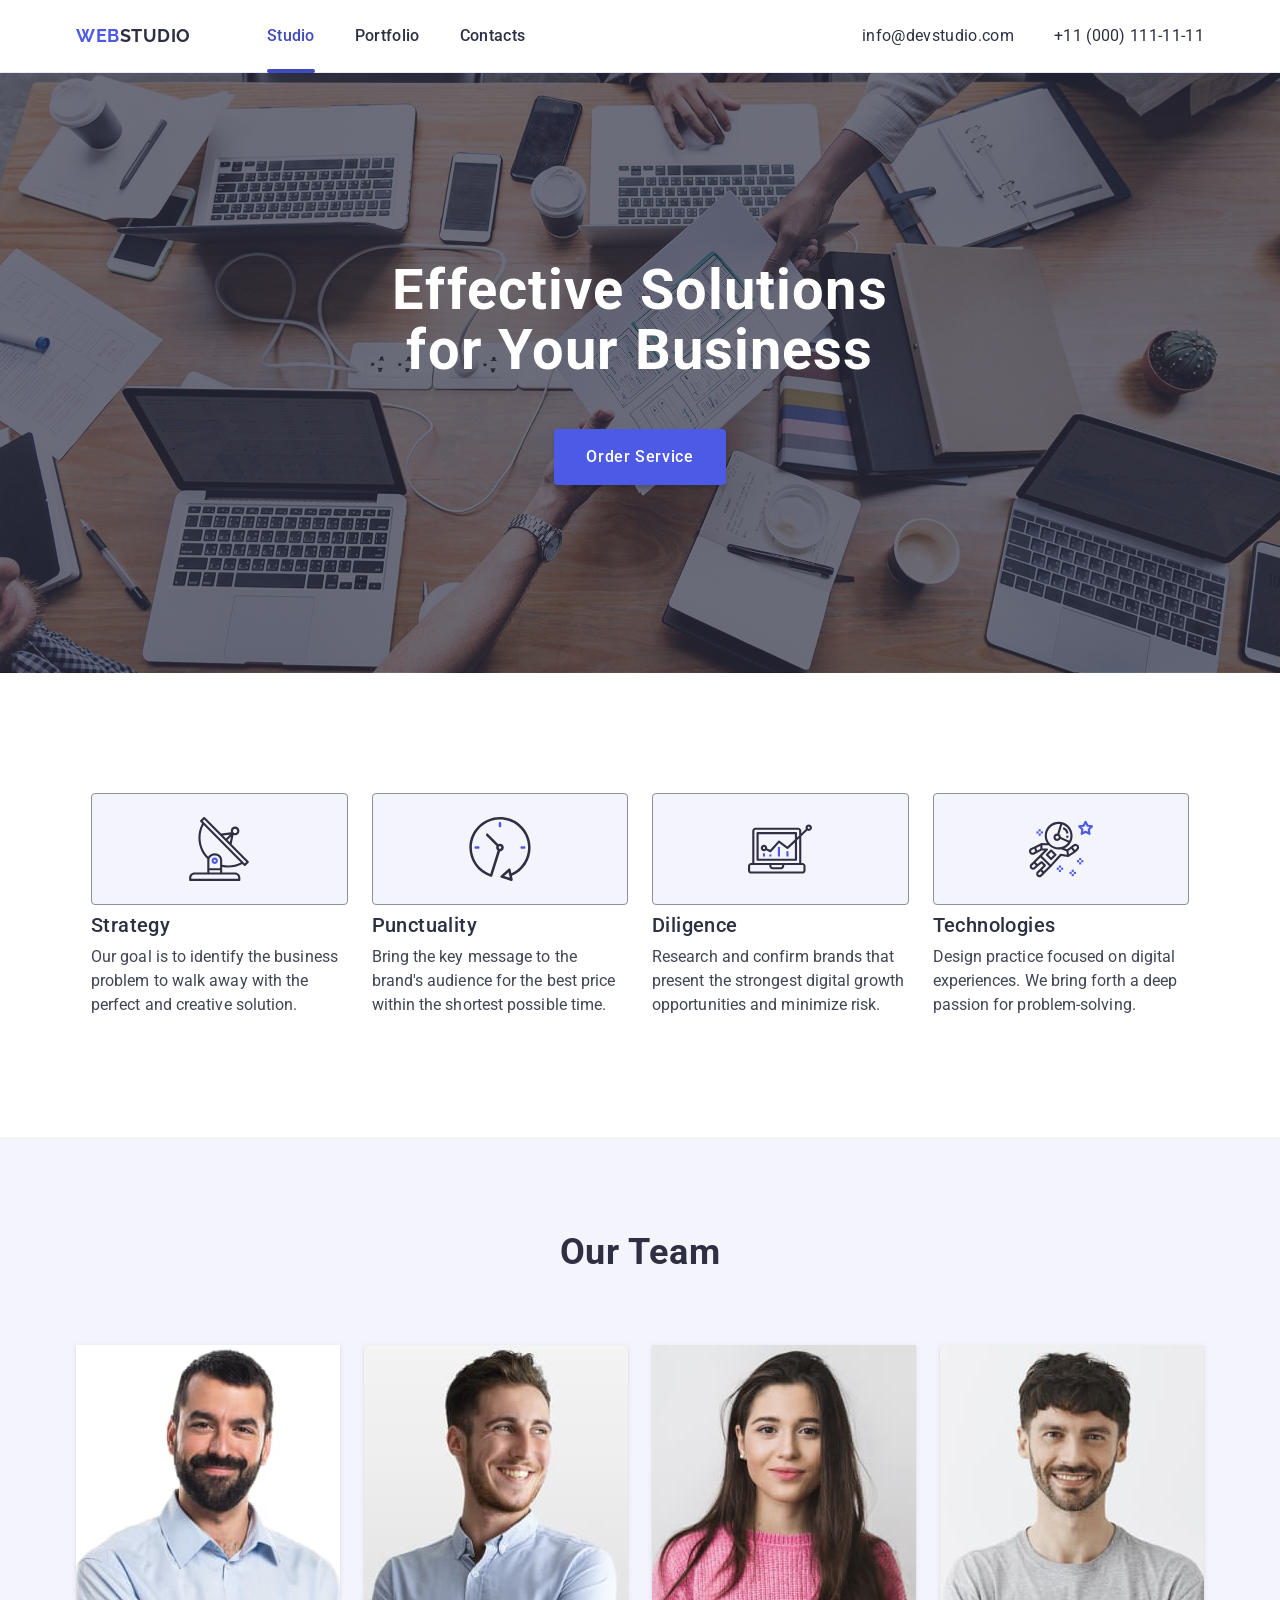
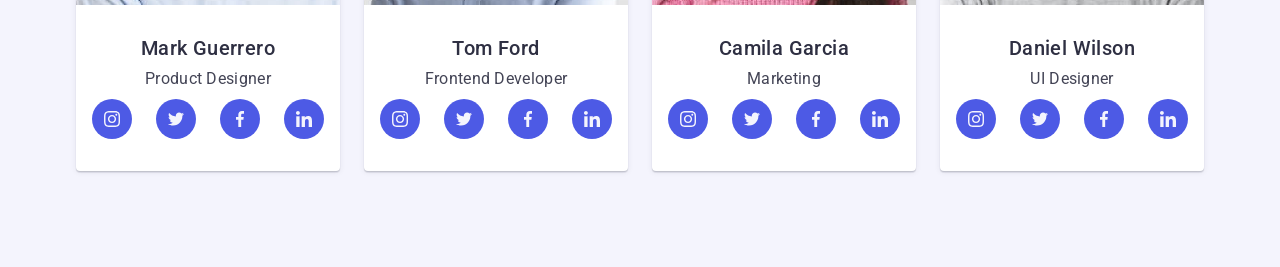
==== index.html @ 70515076 "Initial commit" ====
<!DOCTYPE html>
<html lang="en">

<head>
    <meta charset="UTF-8">
    <meta name="viewport" content="width=device-width, initial-scale=1.0">
    <title>webstudio</title>

    <link rel="stylesheet" href="https://cdnjs.cloudflare.com/ajax/libs/modern-normalize/3.0.1/modern-normalize.min.css"
        integrity="sha512-q6WgHqiHlKyOqslT/lgBgodhd03Wp4BEqKeW6nNtlOY4quzyG3VoQKFrieaCeSnuVseNKRGpGeDU3qPmabCANg=="
        crossorigin="anonymous" referrerpolicy="no-referrer" />

    <link rel=" preconnect" href="https://fonts.googleapis.com">
    <link rel="preconnect" href="https://fonts.gstatic.com" crossorigin>
    <link
        href="https://fonts.googleapis.com/css2?family=Raleway:wght@700&family=Roboto:ital,wght@0,400;0,500;0,700;1,400;1,500;1,700&display=swap"
        rel="stylesheet">
    <link rel="stylesheet" href="./css/styles.css">
</head>

<body>
    <header class="header-section">
        <div class="container header-container">
            <nav class="header-nav">
                <a href="./index.html" class="logo header-logo">Web<span class="logo-part">Studio</span></a>
                <ul class="nav-list">
                    <li class="nav-items">
                        <a href="./index.html" class="nav-link current">Studio</a>
                    </li>
                    <li class="nav-items">
                        <a href="" class="nav-link">Portfolio</a>
                    </li>
                    <li class="nav-items">
                        <a href="" class="nav-link">Contacts</a>
                    </li>
                </ul>
            </nav>
            <address class="nav-address">
                <ul class="address-list">
                    <li class="address-items">
                        <a href="mailto:info@devstudio.com" class="address-link">info@devstudio.com</a>
                    </li>
                    <li class="address-items">
                        <a href="tel:+110001111111" class="address-link">+11 (000) 111-11-11</a>
                    </li>
                </ul>
            </address>
            <button class="burger-btn" type="button" data-menu-open>
                <svg class="burger-icon" width="24" height="24">
                    <use href="./images/icons.svg#icon-burger"></use>
                </svg>
            </button>
        </div>
        <div class="mobile-menu is-open" data-menu>
            <div class="mobile-menu-container container">
                <button class="mobile-menu-close" type="button" data-menu-close>
                    <svg width="8" height="8" class="close-btn">
                        <use href="./images/icons.svg#icon-close">
                        </use>
                    </svg>
                </button>
                <nav class="mobile-menu-nav">
                    <ul class="mobile-nav-list">
                        <li class="mobile-nav-items">
                            <a href="./index.html" class="nav-link current">Studio</a>
                        </li>
                        <li class="mobile-nav-items">
                            <a href="" class="nav-link">Portfolio</a>
                        </li>
                        <li class="mobile-nav-items">
                            <a href="" class="nav-link">Contacts</a>
                        </li>
                    </ul>
                </nav>
                <address class="mobile-menu-address">
                    <ul class="mobile-address-list">
                        <li class="mobile-address-items">
                            <a href="mailto:info@devstudio.com" class="address-link">info@devstudio.com</a>
                        </li>
                        <li class="mobile-address-items">
                            <a href="tel:+110001111111" class="address-link">+11 (000) 111-11-11</a>
                        </li>
                    </ul>
                </address>
                <div class="mobile-menu-social">
                    <ul class="social-icons">
                        <li class="icons">
                            <a href="https://www.instagram.com" target="_blank" rel="instagram" class="link-icons">
                                <svg width="24" height="24" class="mobile-social">
                                    <use href="./images/icons.svg#icon-instagram">
                                    </use>
                                </svg>
                            </a>
                        </li>
                        <li class="icons">
                            <a href="https://www.twitter.com" target="_blank" rel="twitter" class="link-icons">
                                <svg width="24" height="24" class="mobile-social">
                                    <use href="./images/icons.svg#icon-group">
                                    </use>
                                </svg>
                            </a>
                        </li>
                        <li class="icons">
                            <a href="https://www.facebook.com" target="_blank" rel="facebook" class="link-icons">
                                <svg width="24" height="24" class="mobile-social">
                                    <use href="./images/icons.svg#icon-vector">
                                    </use>
                                </svg>
                            </a>
                        </li>
                        <li class="icons">
                            <a href="https://www.linkedin.com" target="_blank" rel="linkedin" class="link-icons">
                                <svg width="24" height="24" class="mobile-social">
                                    <use href="./images/icons.svg#icon-linkedin">
                                    </use>
                                </svg>
                            </a>
                        </li>
                    </ul>
                </div>
            </div>
        </div>
    </header>

    <!--  - Main -->
    <main>
        <!-- First section -->
        <section class="hero-section">
            <div class="container">
                <h1 class="header-one">Effective Solutions for Your Business</h1>
                <button type="button" class="button" data-modal-open>Order Service</button>
            </div>
        </section>
        <!--Second  Section - About Us-->
        <section class="about-section">
            <div class="container">

                <h2 class="visually-hidden">About us</h2>
                <ul class="about-list">
                    <li class="about-items">
                        <div class="thumb">
                            <svg width="64" height="64" viewBox="0 0 64 64" fill="none">
                                <use href="./images/icons.svg#icon-antenna-1">
                                </use>
                            </svg>

                        </div>
                        <h3 class="header-three">Strategy</h3>
                        <p class="text">Our goal is to identify the business
                            problem to walk away with the perfect and creative solution.
                        </p>
                    </li>
                    <li class="about-items">
                        <div class="thumb">
                            <svg width="64" height="64" viewBox="0 0 64 64" fill="none">
                                <use href="./images/icons.svg#icon-clock-1">
                                </use>
                            </svg>
                        </div>
                        <h3 class="header-three">Punctuality</h3>
                        <p class="text">Bring the key message to the brand's audience for the best price within the
                            shortest possible
                            time.
                        </p>
                    </li>
                    <li class="about-items">
                        <div class="thumb">
                            <svg width="64" height="64" viewBox="0 0 64 64" fill="none">
                                <use href="./images/icons.svg#icon-diagram-1">
                                </use>
                            </svg>
                        </div>
                        <h3 class="header-three">Diligence</h3>
                        <p class="text">Research and confirm brands that present the strongest digital growth
                            opportunities and minimize
                            risk.</p>
                    </li>
                    <li class="about-items">
                        <div class="thumb">
                            <svg width="64" height="64" viewBox="0 0 64 64" fill="none">
                                <use href="./images/icons.svg#icon-astronaut-1">
                                </use>
                            </svg>
                        </div>
                        <h3 class="header-three">Technologies</h3>
                        <p class="text">Design practice focused on digital experiences. We bring forth a deep
                            passion
                            for
                            problem-solving.
                        </p>
                    </li>
                </ul>
            </div>
        </section>
        <!-- Third Section - Our Team -->
        <section class="team-section">
            <div class="container">
                <h2 class="header-two">Our Team</h2>
                <ul class="team-list">
                    <li class="team-items">
                        <img src="./images/img1.jpg" alt="Product Designer" width="264" height="260">
                        <div class="team-description">
                            <h3 class="header-three">Mark Guerrero</h3>
                            <p class="text">Product Designer</p>
                            <ul class="social-icons">
                                <li class="icons">
                                    <a href="https://www.instagram.com" target="_blank" rel="instagram"
                                        class="link-icons">
                                        <svg width="16" height="16" class="team-social">
                                            <use href="./images/icons.svg#icon-instagram">
                                            </use>
                                        </svg>
                                    </a>
                                </li>
                                <li class="icons">
                                    <a href="https://www.twitter.com" target="_blank" rel="twitter" class="link-icons">
                                        <svg width="16" height="16" class="team-social">
                                            <use href="./images/icons.svg#icon-group">
                                            </use>
                                        </svg>
                                    </a>
                                </li>
                                <li class="icons">
                                    <a href="https://www.facebook.com" target="_blank" rel="facebook"
                                        class="link-icons">
                                        <svg width="16" height="16" class="team-social">
                                            <use href="./images/icons.svg#icon-vector">
                                            </use>
                                        </svg>
                                    </a>
                                </li>
                                <li class="icons">
                                    <a href="https://www.linkedin.com" target="_blank" rel="linkedin"
                                        class="link-icons">
                                        <svg width="16" height="16" class="team-social">
                                            <use href="./images/icons.svg#icon-linkedin">
                                            </use>
                                        </svg>
                                    </a>
                                </li>
                            </ul>
                        </div>

                    </li>
                    <li class="team-items">
                        <img src="./images/img2.jpg" alt="Frontend Developer" width="264" height="260">
                        <div class="team-description">
                            <h3 class="header-three">Tom Ford</h3>
                            <p class="text">Frontend Developer</p>
                            <ul class="social-icons">
                                <li class="icons">
                                    <a href="https://www.instagram.com" target="_blank" rel="instagram"
                                        class="link-icons">
                                        <svg width="16" height="16" class="team-social">
                                            <use href="./images/icons.svg#icon-instagram">
                                            </use>
                                        </svg>
                                    </a>
                                </li>
                                <li class="icons">
                                    <a href="https://www.twitter.com" target="_blank" rel="twitter" class="link-icons">
                                        <svg width="16" height="16" class="team-social">
                                            <use href="./images/icons.svg#icon-group">
                                            </use>
                                        </svg>
                                    </a>
                                </li>
                                <li class="icons">
                                    <a href="https://www.facebook.com" target="_blank" rel="facebook"
                                        class="link-icons">
                                        <svg width="16" height="16" class="team-social">
                                            <use href="./images/icons.svg#icon-vector">
                                            </use>
                                        </svg>
                                    </a>
                                </li>
                                <li class="icons">
                                    <a href="https://www.linkedin.com" target="_blank" rel="linkedin"
                                        class="link-icons">
                                        <svg width="16" height="16" class="team-social">
                                            <use href="./images/icons.svg#icon-linkedin">
                                            </use>
                                        </svg>
                                    </a>
                                </li>
                            </ul>
                        </div>

                    </li>
                    <li class="team-items">
                        <img src="./images/img3.jpg" alt="Marketing" width="264" height="260">
                        <div class="team-description">
                            <h3 class="header-three">Camila Garcia</h3>
                            <p class="text">Marketing</p>
                            <ul class="social-icons">
                                <li class="icons">
                                    <a href="https://www.instagram.com" target="_blank" rel="instagram"
                                        class="link-icons">
                                        <svg width="16" height="16" class="team-social">
                                            <use href="./images/icons.svg#icon-instagram">
                                            </use>
                                        </svg>
                                    </a>
                                </li>
                                <li class="icons">
                                    <a href="https://www.twitter.com" target="_blank" rel="twitter" class="link-icons">
                                        <svg width="16" height="16" class="team-social">
                                            <use href="./images/icons.svg#icon-group">
                                            </use>
                                        </svg>
                                    </a>
                                </li>
                                <li class="icons">
                                    <a href="https://www.facebook.com" target="_blank" rel="facebook"
                                        class="link-icons">
                                        <svg width="16" height="16" class="team-social">
                                            <use href="./images/icons.svg#icon-vector">
                                            </use>
                                        </svg>
                                    </a>
                                </li>
                                <li class="icons">
                                    <a href="https://www.linkedin.com" target="_blank" rel="linkedin"
                                        class="link-icons">
                                        <svg width="16" height="16" class="team-social">
                                            <use href="./images/icons.svg#icon-linkedin">
                                            </use>
                                        </svg>
                                    </a>
                                </li>
                            </ul>
                        </div>

                    </li>
                    <li class="team-items">
                        <img src="./images/img4.jpg" alt="UI Designer" width="264" height="260">
                        <div class="team-description">
                            <h3 class="header-three">Daniel Wilson</h3>
                            <p class="text">UI Designer</p>
                            <ul class="social-icons">
                                <li class="icons">
                                    <a href="https://www.instagram.com" target="_blank" rel="instagram"
                                        class="link-icons">
                                        <svg width="16" height="16" class="team-social">
                                            <use href="./images/icons.svg#icon-instagram">
                                            </use>
                                        </svg>
                                    </a>
                                </li>
                                <li class="icons">
                                    <a href="https://www.twitter.com" target="_blank" rel="twitter" class="link-icons">
                                        <svg width="16" height="16" class="team-social">
                                            <use href="./images/icons.svg#icon-group">
                                            </use>
                                        </svg>
                                    </a>
                                </li>
                                <li class="icons">
                                    <a href="https://www.facebook.com" target="_blank" rel="facebook"
                                        class="link-icons">
                                        <svg width="16" height="16" class="team-social">
                                            <use href="./images/icons.svg#icon-vector">
                                            </use>
                                        </svg>
                                    </a>
                                </li>
                                <li class="icons">
                                    <a href="https://www.linkedin.com" target="_blank" rel="linkedin"
                                        class="link-icons">
                                        <svg width="16" height="16" class="team-social">
                                            <use href="./images/icons.svg#icon-linkedin">
                                            </use>
                                        </svg>
                                    </a>
                                </li>
                            </ul>
                        </div>

                    </li>
                </ul>
            </div>
        </section>
        <!-- Fourth Section Portolio -->
        <section class="portfolio-section hidden">
            <div class="container">
                <h2 class="header-two">Our Portfolio</h2>
                <ul class="portfolio-list">
                    <li class="portfolio-items">
                        <div class="image-container">
                            <img src="./images/banking.jpg" alt="Banking App" width="360" height="300">

                            <p class="hover-content">14 Stylish and User-Friendly App Design Concepts · Task Manager App
                                ·
                                Calorie Tracker App · Exotic Fruit Ecommerce App ·
                                Cloud Storage App</p>

                        </div>
                        <div class="product-descr">
                            <h3 class="header-three">Banking App</h3>
                            <p class="text">App</p>
                        </div>
                    </li>
                    <li class="portfolio-items">
                        <div class="image-container">
                            <img src="./images/cashless.jpg" alt="Cashless Payment" width="360" height="300">

                            <p class="hover-content">14 Stylish and User-Friendly App Design Concepts · Task Manager App
                                ·
                                Calorie Tracker App · Exotic Fruit Ecommerce App ·
                                Cloud Storage App</p>

                        </div>
                        <div class="product-descr">
                            <h3 class="header-three">Cashless Payment</h3>
                            <p class="text">Marketing</p>
                        </div>
                    </li>
                    <li class="portfolio-items">
                        <div class="image-container">
                            <img src="./images/meditation.jpg" alt="Meditation App" width="360" height="300">

                            <p class="hover-content">14 Stylish and User-Friendly App Design Concepts · Task Manager App
                                ·
                                Calorie Tracker App · Exotic Fruit Ecommerce App ·
                                Cloud Storage App</p>

                        </div>
                        <div class="product-descr">
                            <h3 class="header-three">Meditation App</h3>
                            <p class="text">App</p>
                        </div>
                    </li>
                    <li class="portfolio-items">
                        <div class="image-container">
                            <img src="./images/taxi.jpg" alt="Taxi Service" width="360" height="300">

                            <p class="hover-content">14 Stylish and User-Friendly App Design Concepts · Task Manager App
                                ·
                                Calorie Tracker App · Exotic Fruit Ecommerce App ·
                                Cloud Storage App</p>

                        </div>
                        <div class="product-descr">
                            <h3 class="header-three">Taxi Service</h3>
                            <p class="text">Marketing</p>
                        </div>
                    </li>
                    <li class="portfolio-items">
                        <div class="image-container">
                            <img src="./images/screen.jpg" alt="Screen Illustrations" width="360" height="300">
                            <p class="hover-content">14 Stylish and User-Friendly App Design Concepts · Task
                                Manager App ·
                                Calorie Tracker App · Exotic Fruit Ecommerce App ·
                                Cloud Storage App</p>
                        </div>
                        <div class="product-descr">
                            <h3 class="header-three">Screen Illustrations</h3>
                            <p class="text">Design</p>
                        </div>
                    </li>
                    <li class="portfolio-items">
                        <div class="image-container">
                            <img src="./images/courses.jpg" alt="Online Courses" width="360" height="300">

                            <p class="hover-content">14 Stylish and User-Friendly App Design Concepts · Task Manager App
                                ·
                                Calorie Tracker App · Exotic Fruit Ecommerce App ·
                                Cloud Storage App</p>

                        </div>
                        <div class="product-descr">
                            <h3 class="header-three">Online Courses</h3>
                            <p class="text">Marketing</p>
                        </div>
                    </li>
                </ul>
            </div>
        </section>

    </main>
    <!-- Footer -->
    <footer class="footer-section hidden">
        <div class="container">
            <div class="footer-box">
                <a href="./index.html" class="logo footer-logo">Web<span class="logo-part">Studio</span>
                </a>
                <p class="text">Increase the flow of customers and sales for your business with digital
                    marketing &
                    growth solutions.
                </p>
            </div>
            <div class="footer-social">
                <p class="text">Social media</p>
                <ul class="social-icons">
                    <li class="icons">
                        <a href="https://www.instagram.com" target="_blank" rel="instagram" class="link-icons">
                            <svg width="24" height="24" class="svg-footer">
                                <use href="./images/icons.svg#icon-instagram">
                                </use>
                            </svg>
                        </a>
                    </li>
                    <li class="icons">
                        <a href="https://www.twitter.com" target="_blank" rel="twitter" class="link-icons">
                            <svg width="24" height="24" class="svg-footer">
                                <use href="./images/icons.svg#icon-group">
                                </use>
                            </svg>
                        </a>
                    </li>
                    <li class="icons">
                        <a href="https://www.facebook.com" target="_blank" rel="facebook" class="link-icons">
                            <svg width="24" height="24" class="svg-footer">
                                <use href="./images/icons.svg#icon-vector">
                                </use>
                            </svg>
                        </a>
                    </li>
                    <li class="icons">
                        <a href="https://www.linkedin.com" target="_blank" rel="linkedin" class="link-icons">
                            <svg width="24" height="24" class="svg-footer">
                                <use href="./images/icons.svg#icon-linkedin">
                                </use>
                            </svg>
                        </a>
                    </li>
                </ul>
            </div>
            <div class="footer-subscribe">
                <p class="subscribe-text">Subscribe</p>
                <form class="footer-form">
                    <label class="footer-form-label" for="user-email">
                        <input class="footer-input" type="email" name="user-email" id="user-email"
                            placeholder="E-mail" />
                    </label>
                    <button type="submit" class="footer-btn">
                        Subscribe
                        <svg class="subscribe-icon" width="24" height="24">
                            <use href="./images/icons.svg#icon-subscribe"></use>
                        </svg>
                    </button>
                </form>
            </div>
        </div>
    </footer>
    <div class="backdrop hidden" data-modal>
        <div class="modal">
            <button class="modal-close" type="button" data-modal-close>
                <svg width="8" height="8" class="close-btn">
                    <use href="./images/icons.svg#icon-close">
                    </use>
                </svg>
            </button>
            <p class="modal-title">Leave your contacts and we will call you back</p>
            <form class="modal-form" name="issue_report_form" autocomplete="off">

                <div class="form-field">
                    <label class="form-label" for="user-name">Name</label>
                    <div class="input-wrapper">
                        <input class="form-input" name="user-name" id="user-name" type="text" autofocus required />
                        <svg class="form-icon" width="18" height="24">
                            <use href="./images/icons.svg#icon-user"></use>
                        </svg>
                    </div>
                </div>
                <div class="form-field">
                    <label class="form-label" for="phone">Phone</label>
                    <div class="input-wrapper">
                        <input class="form-input" name="phone" id="phone" type="tel" required />
                        <svg class="form-icon" width="18" height="24">
                            <use href="./images/icons.svg#icon-tel"></use>
                        </svg>
                    </div>
                </div>
                <div class="form-field">
                    <label class="form-label" for="email">Email</label>
                    <div class="input-wrapper">
                        <input class="form-input" name="email" id="email" type="email" required />
                        <svg class="form-icon" width="18" height="24">
                            <use href="./images/icons.svg#icon-email"></use>
                        </svg>
                    </div>
                </div>
                <div class="form-field textarea-div">
                    <label class="form-label" for="user-comment">Comment</label>
                    <textarea class="form-textarea" name="user-comment" id="user-comment"
                        placeholder="Text input"></textarea>
                </div>
                <div class="form-field checkbox">

                    <input class="form-checkbox visually-hidden" type="checkbox" name="user-privacy" id="user-privacy"
                        required value="true" />
                    <label class="form-label" for="user-privacy">
                        <span class="custom-icon">
                            <svg class="form-icon-check" width="10" height="8">
                                <use href="./images/icons.svg#icon-checkbox"></use>
                            </svg>
                        </span>
                        I accept the terms and conditions of the
                        <a class="check-link" href="#" target="_blank"> Privacy Policy</a>
                    </label>

                </div>
                <button type="submit" class="button form-button" id="submitBtn" disabled>
                    <span class="text-btn">Send</span>
                </button>
            </form>
        </div>
    </div>
    <script src="./js/modal.js"></script>
    <script src="./js/menu.js"></script>
</body>

</html>
---- css/styles.css ----
.hidden {
  display: none;
}
body {
  font-family: "Roboto", sans-serif;
  background-color: #ffffff;
  color: #434455;
  font-style: normal;
}
a,
button {
  text-decoration: none;
  color: #2e2f42;
  font-style: normal;
  cursor: pointer;
}
h1,
h2,
h3,
h4,
h5,
h6,
p {
  margin: 0;
}
ul,
ol {
  margin: 0;
  padding: 0;
  list-style-type: none;
}
img {
  display: block;
  max-width: 100%;
  height: auto;
}
button {
  cursor: pointer;
}

.visually-hidden {
  position: absolute;
  width: 1px;
  height: 1px;
  margin: -1px;
  border: 0;
  padding: 0;
  white-space: nowrap;
  clip-path: inset(100%);
  clip: rect(0 0 0 0);
  overflow: hidden;
}
/* Common */
.container {
  max-width: 320px;
  padding: 0 16px;
  margin: 0 auto;
}
@media screen and (min-width: 768px) {
  .container {
    max-width: 768px;
  }
}
@media screen and (min-width: 1158px) {
  .container {
    max-width: 1158px;
    padding: 0 15px;
  }
}
/* ______________________________________ */
/* header */
.header-section {
  border-bottom: 1px solid #e7e9fc;
  box-shadow: 0 1px 6px 0 rgba(46, 47, 66, 0.08),
    0 1px 1px 0 rgba(46, 47, 66, 0.16), 0 2px 1px 0 rgba(46, 47, 66, 0.08);
}
.container.header-container {
  display: flex;

  align-items: center;
  justify-content: space-between;
}
.nav-list,
.nav-address {
  display: none;
}

.logo {
  font-family: "Raleway", sans-serif;
  font-size: 18px;
  font-weight: 700;
  text-transform: uppercase;
  line-height: 1.17;
  letter-spacing: 0.03em;
  color: #4d5ae5;
}
.header-logo {
  padding: 16px 0;
  display: block;
}
.header-logo .logo-part {
  color: #2e2f42;
}
.logo:hover,
.logo:focus,
.logo-part:hover,
.logo-part:focus {
  color: #404bbf;
}
.burger-btn {
  padding: 0;
  border: none;
  background-color: transparent;
}
.burger-icon {
  display: block;
  fill: #2f2f37;
}
@media screen and (min-width: 768px) {
  .header-nav {
    display: flex;
    align-items: center;
  }
  .header-logo {
    padding: 24px 0;
    margin-right: 120px;
  }
  .nav-link,
  .address-link {
    display: block;
    line-height: 1.5;
    letter-spacing: 0.02em;
    color: #2e2f42;
    font-size: 16px;
    font-weight: 500;
    padding: 24px 0;
    transition: color 250ms cubic-bezier(0.4, 0, 0.2, 1);
  }
  .nav-address,
  .address-link {
    padding: 0;
  }

  .nav-link.current {
    position: relative;
  }
  .nav-link.current::after {
    content: "";
    position: absolute;
    left: 0;
    bottom: -1px;
    width: 100%;
    height: 4px;
    background-color: #404bbf;
    border-radius: 2px;
  }
  .nav-items .nav-link:hover,
  .nav-items .nav-link:focus,
  .nav-link.current,
  .address-link:hover,
  .address-link:focus {
    color: #404bbf;
  }
  .nav-list {
    display: flex;
    align-items: center;
    gap: 40px;
  }
  .nav-address {
    font-style: normal;
    display: block;
    padding: 16px 0;
  }
  .address-list {
    display: flex;
    flex-direction: column;
    gap: 12px;
  }
  .nav-link {
    line-height: 1.5;
    letter-spacing: 0.02em;
    color: #2e2f42;
    font-size: 16px;
    font-weight: 500;
    transition: color 250ms cubic-bezier(0.4, 0, 0.2, 1);
  }
  .address-link {
    display: block;
    color: #434455;
    transition: color 250ms cubic-bezier(0.4, 0, 0.2, 1);
    font-size: 12px;
    line-height: 1.17;
    letter-spacing: 0.04em;
    font-weight: 400;
  }
  .address-link:hover,
  .address-link:focus {
    color: #404bbf;
  }
  .burger-btn {
    display: none;
  }
}
@media screen and (min-width: 1158px) {
  .header-logo {
    margin-right: 76px;
  }
  .nav-address {
    padding: 0;
  }
  .address-list {
    flex-direction: row;
    align-items: center;
    gap: 40px;
  }
  .nav-link,
  .address-link {
    line-height: 1.5;
    letter-spacing: 0.02em;
    font-size: 16px;
    font-weight: 400;
    padding: 24px 0;
    color: #2e2f42;
    transition: color 250ms cubic-bezier(0.4, 0, 0.2, 1);
  }
  .nav-link {
    font-weight: 500;
  }
  .nav-link.current {
    position: relative;
  }
  .nav-link.current::after {
    content: "";
    position: absolute;
    left: 0;
    bottom: -1px;
    width: 100%;
    height: 4px;
    background-color: #404bbf;
    border-radius: 2px;
  }
}
/* Mobile menu */
.mobile-menu {
  position: fixed;
  top: 0;
  left: 0;
  width: 100%;
  height: 100%;
  background-color: #fff;
  opacity: 0;
  visibility: hidden;
  pointer-events: none;
  transition: background-color 250ms cubic-bezier(0.4, 0, 0.2, 1),
    border 250ms cubic-bezier(0.4, 0, 0.2, 1);
}
.mobile-menu.is-open {
  opacity: 1;
  visibility: visible;
  pointer-events: auto;
}
.mobile-menu-container {
  position: relative;
  padding-top: 72px;
  padding-bottom: 40px;
  display: flex;
  flex-direction: column;
  height: 100%;
}
.mobile-menu-close {
  position: absolute;
  top: 24px;
  right: 24px;
  width: 24px;
  height: 24px;
  border-radius: 50%;
  padding: 0;
  border: 1px solid rgba(0, 0, 0, 0.1);
  transition: background-color 250ms cubic-bezier(0.4, 0, 0.2, 1),
    border 250ms cubic-bezier(0.4, 0, 0.2, 1);
  display: flex;
  align-items: center;
  justify-content: center;
}
.close-btn {
  width: 8px;
  height: 8px;
  transition: fill 250ms cubic-bezier(0.4, 0, 0.2, 1);
}
.mobile-menu-close:hover,
.mobile-menu-close:focus {
  background-color: rgb(64, 75, 191);
  border: none;
  fill: rgb(255, 255, 255);
}
.mobile-nav-list {
  display: flex;
  flex-direction: column;
  gap: 40px;
}
.mobile-nav-items {
  font-weight: 700;
  font-size: 36px;
  line-height: 1, 11;
  letter-spacing: 0.02em;
  color: #404bbf;
}
.mobile-menu-nav {
  margin-bottom: auto;
}
.nav-link:hover,
.nav-link:focus {
  color: #404bbf;
}
.address-link:hover,
.address-link:focus {
  color: #4d5ae5;
}
.mobile-address-list {
  display: flex;
  flex-direction: column;
  font-weight: 500;
  font-size: 20px;
  line-height: 1, 2;
  letter-spacing: 0.02em;
  color: #434455;
  gap: 24px;
}
.mobile-menu-address {
  margin-bottom: auto;
}
.mobile-menu-social .social-icons {
  display: flex;
  justify-content: space-between;
}
.social-icons {
  display: flex;
  flex-direction: row;
  justify-content: center;
  gap: 24px;
}
.icons {
  width: 40px;
  height: 40px;

  transition: background-color 250ms cubic-bezier(0.4, 0, 0.2, 1);
}
.link-icons {
  background-color: #4d5ae5;
  width: 100%;
  height: 100%;
  border-radius: 50%;
  display: flex;
  align-items: center;
  justify-content: center;
}
.link-icons:hover,
.link-icons:focus {
  background-color: #404bbf;
  transition: background-color 250ms cubic-bezier(0.4, 0, 0.2, 1);
}
.mobile-social {
  fill: #f4f4fd;
}
@media screen and (min-width: 768px) {
  .mobile-menu {
    display: none;
  }
}

/* hero section */
.hero-section {
  background-image: linear-gradient(
      rgba(46, 47, 66, 0.7),
      rgba(46, 47, 66, 0.7)
    ),
    url(../images/hero-img/Dark-bg-mob-min.jpg);
  background-repeat: no-repeat;
  background-size: cover;
  background-position: center;
  background-color: #2e2f42;
  margin: 0 auto;
  padding: 72px 0;
  max-width: 1440px;
  @media screen and (min-width: 768px) {
    padding: 112px 0;
  }
  @media screen and (min-width: 1158px) {
    padding: 188px 0;
  }
}
.hero-section .container {
  display: flex;
  align-items: center;
  flex-direction: column;
}
.header-one {
  font-weight: 700;
  font-size: 36px;
  color: #ffffff;
  line-height: 1.11;
  letter-spacing: 0.02em;
  text-align: center;
  margin-bottom: 72px;
  margin-top: 0;
  max-width: 216px;
  @media screen and (min-width: 768px) {
    font-size: 56px;
    line-height: 1.07;
    margin-bottom: 36px;
    max-width: 496px;
  }
  @media screen and (min-width: 1158px) {
    margin-bottom: 48px;
  }
}
.button {
  font-weight: 500;
  font-size: 16px;
  color: #ffffff;
  background-color: #4d5ae5;
  line-height: 1.5;
  letter-spacing: 0.04em;
  border: none;
  min-width: 169px;
  border-radius: 4px;
  padding: 16px 32px;
  transition: background-color 250ms cubic-bezier(0.4, 0, 0.2, 1);
  box-shadow: 0 4px 4px 0 rgba(0, 0, 0, 0.15);
}
.button:hover,
.button:focus {
  background-color: #404bbf;
}
@media (min-device-pixel-ratio: 2),
  (min-resolution: 192dpi),
  (min-resolution: 2dppx) {
  .hero-section {
    background-image: linear-gradient(
        rgba(46, 47, 66, 0.7),
        rgba(46, 47, 66, 0.7)
      ),
      url(../images/hero-img/Dark-bg-mob@2x-min.jpg);
    background-repeat: no-repeat;
  }
}
@media screen and (min-width: 768px) {
  .hero-section {
    background-image: linear-gradient(
        rgba(46, 47, 66, 0.7),
        rgba(46, 47, 66, 0.7)
      ),
      url(../images/hero-img/Dark-bg-tab-min.jpg);
    background-repeat: no-repeat;
  }
  @media (min-device-pixel-ratio: 2),
    (min-resolution: 192dpi),
    (min-resolution: 2dppx) {
    .hero-section {
      background-image: linear-gradient(
          rgba(46, 47, 66, 0.7),
          rgba(46, 47, 66, 0.7)
        ),
        url(../images/hero-img/Dark-bg-tab@2x-min.jpg);
      background-repeat: no-repeat;
    }
  }
}
@media screen and (min-width: 1158px) {
  .hero-section {
    background-image: linear-gradient(
        rgba(46, 47, 66, 0.7),
        rgba(46, 47, 66, 0.7)
      ),
      url(../images/hero-img/dark-bg-desc-min.jpg);
    background-repeat: no-repeat;
  }
  @media (min-device-pixel-ratio: 2),
    (min-resolution: 192dpi),
    (min-resolution: 2dppx) {
    .hero-section {
      background-image: linear-gradient(
          rgba(46, 47, 66, 0.7),
          rgba(46, 47, 66, 0.7)
        ),
        url(../images/hero-img/dark-bg-desc@2x-min.jpg);
      background-repeat: no-repeat;
    }
  }
}

/* _______________________________________*/
/* Second section - About */
.about-section {
  padding: 96px 0;
}
.about-list {
  display: flex;
  justify-content: center;
  flex-direction: column;
  gap: 72px;
}
.about-items .thumb {
  display: none;
}
.header-three {
  font-weight: 700;
  font-size: 36px;
  color: #2e2f42;
  letter-spacing: 0.02em;
  line-height: 1.11;
  margin-bottom: 8px;
  text-align: center;
}
.text {
  font-weight: 500;
  font-size: 16px;
  line-height: 1.5;
  color: #434455;
  letter-spacing: 0.02em;
  text-align: left;
}
@media screen and (min-width: 768px) {
  .about-section {
    max-width: 768px;
    margin: 0 auto;
    padding: 96px 16px;
  }
  .about-list {
    display: flex;
    flex-direction: row;
    flex-wrap: wrap;
    gap: 72px 24px;
    justify-content: center;
  }
  .about-items {
    width: calc((100% - 24px) / 2);
    display: flex;
    flex-direction: column;
  }
  .header-three {
    text-align: left;
  }
}
@media screen and (min-width: 1158px) {
  .about-section {
    max-width: 1158px;
    padding: 120px 15px;
  }
  .about-list {
    gap: 24px;
  }
  .about-items {
    width: calc((100% - 72px) / 4);
  }
  .about-items .thumb {
    display: flex;
    justify-content: center;
    align-items: center;
    border: 1px solid #8e8f99;
    border-radius: 4px;
    max-width: 264px;
    height: 112px;
    background-color: #f4f4fd;
    margin-bottom: 8px;
  }
  .header-three {
    font-weight: 500;
    font-size: 20px;
    line-height: 1.2;
  }
  .text {
    font-weight: 400;
    letter-spacing: 0.005em; /*Щоб текст вліз в 3 рядкі заміст 0,02ем*/
    line-height: 1.5;
  }
}
/* ____________________________________________ */
/* <!-- Third Section - Our Team --> */
.team-section {
  background-color: #f4f4fd;
  padding: 96px 15px;
  margin: 0 auto;
}
.header-two {
  font-weight: 700;
  font-size: 36px;
  color: #2e2f42;
  line-height: 1.11;
  letter-spacing: 0.02em;
  text-transform: capitalize;
  text-align: center;
  margin-bottom: 72px;
}
.team-list {
  display: flex;
  flex-direction: column; /*прибрати для деск*/
  justify-content: center;
  align-items: center;
  gap: 24px;
}
.team-items {
  background-color: #ffffff;
  display: flex;
  justify-content: center;
  flex-direction: column;
  align-items: center;
  border-radius: 0px 0px 4px 4px;
  box-shadow: 0px 1px 6px rgba(46, 47, 66, 0.08),
    0px 1px 1px rgba(46, 47, 66, 0.16), 0px 2px 1px rgba(46, 47, 66, 0.08);
}
.team-description {
  padding: 32px 0;
}
.team-description .header-three {
  text-align: center;
  margin-bottom: 8px;
  font-weight: 500;
  font-size: 20px;
  color: #2e2f42;
  letter-spacing: 0.02em;
  line-height: 1.11;
}
.team-description .text {
  text-align: center;
  margin-bottom: 8px;
  font-weight: 400;
  font-size: 16px;
  line-height: 1.5;
  color: #434455;
  letter-spacing: 0.02em;
}

.social-icons {
  display: flex;
  flex-direction: row;
  justify-content: center;
  gap: 24px;
}
.icons {
  width: 40px;
  height: 40px;
  transition: background-color 250ms cubic-bezier(0.4, 0, 0.2, 1);
}
.link-icons {
  background-color: #4d5ae5;
  width: 100%;
  height: 100%;
  border-radius: 50%;
  display: flex;
  align-items: center;
  justify-content: center;
}
.link-icons:hover,
.link-icons:focus {
  background-color: #404bbf;
  transition: background-color 250ms cubic-bezier(0.4, 0, 0.2, 1);
}
.team-social {
  fill: #f4f4fd;
}
@media screen and (min-width: 768px) {
  .team-section {
    padding: 96px 16px;
  }
  .team-list {
    flex-direction: row;
    flex-wrap: wrap;
    gap: 64px 24px;
    justify-content: center;
  }
  .team-items {
    flex-basis: calc((100% - 24px) / 2);
    max-width: 264px;
    display: flex;
    flex-direction: column;
  }
}

@media screen and (min-width: 1158px) {
  .team-items {
    width: calc((100% - 72px) / 4); /* Для 4 элементаў у радку */
  }
}
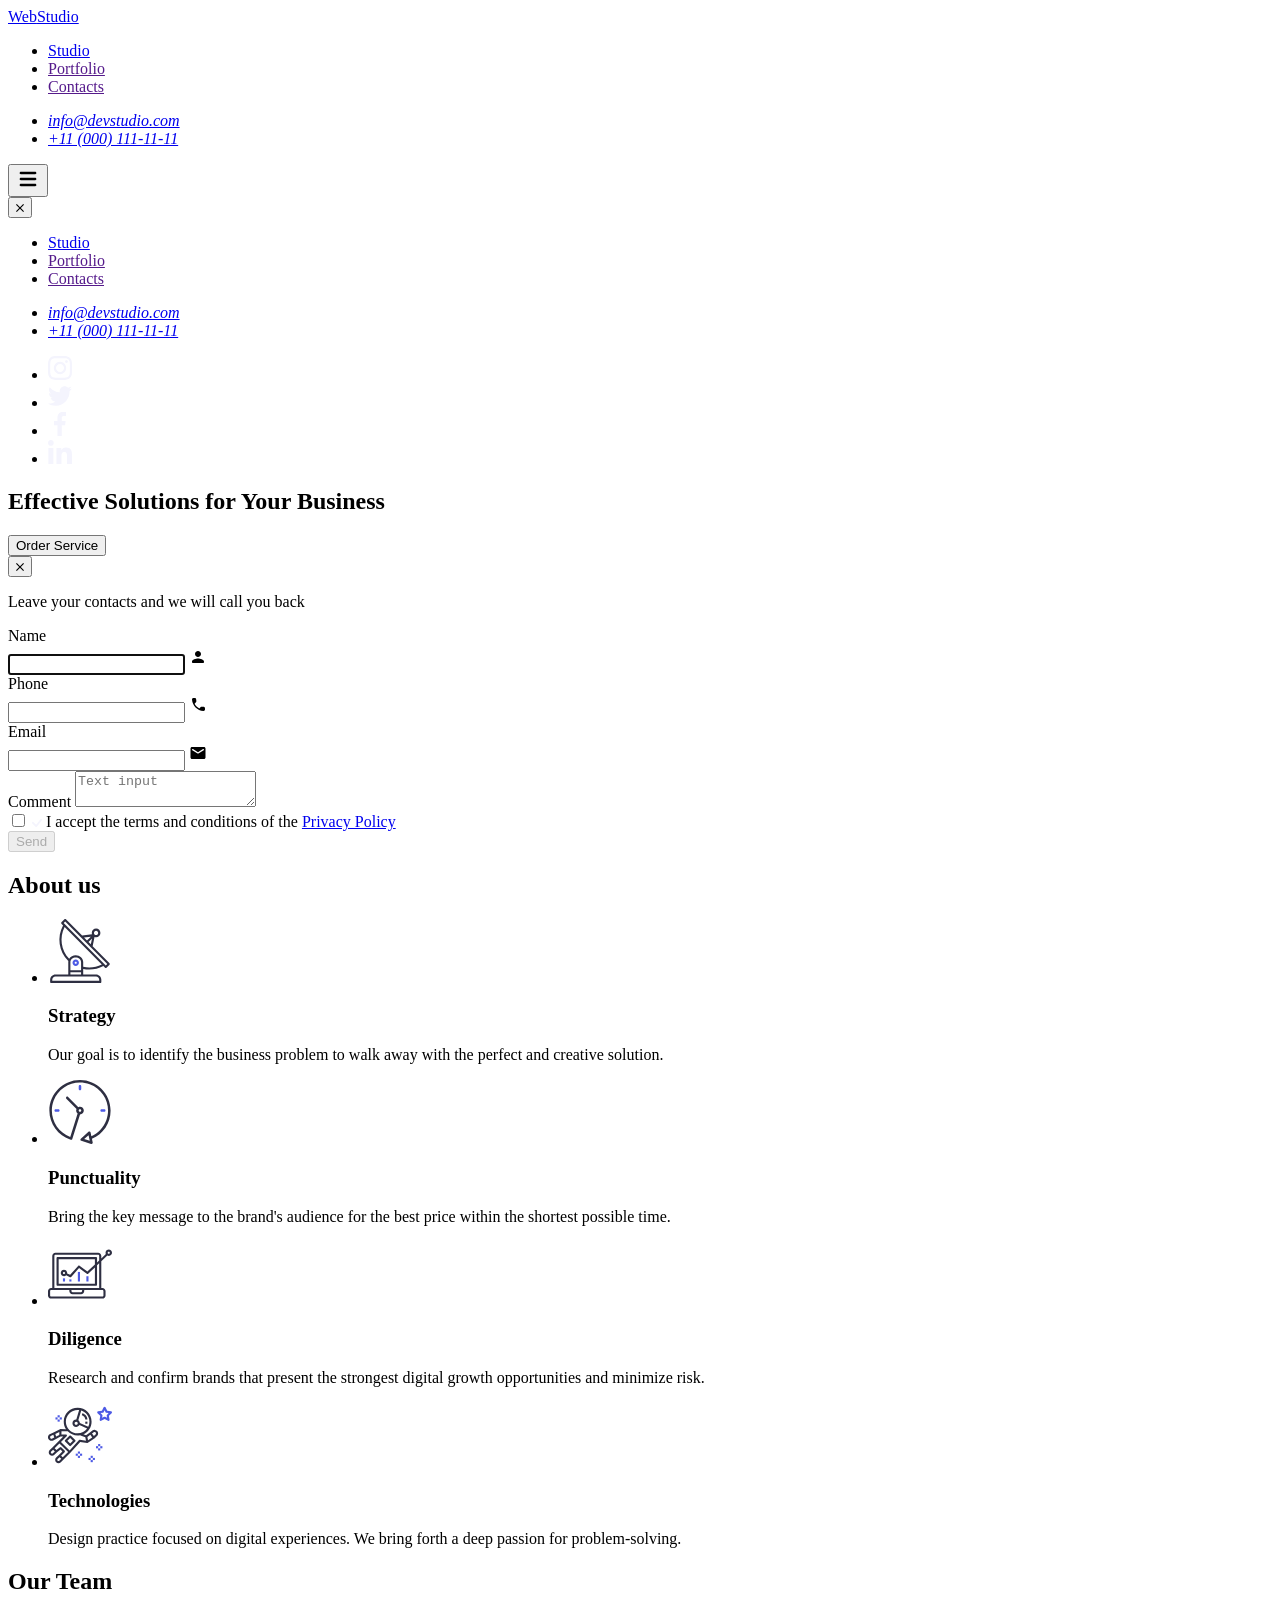
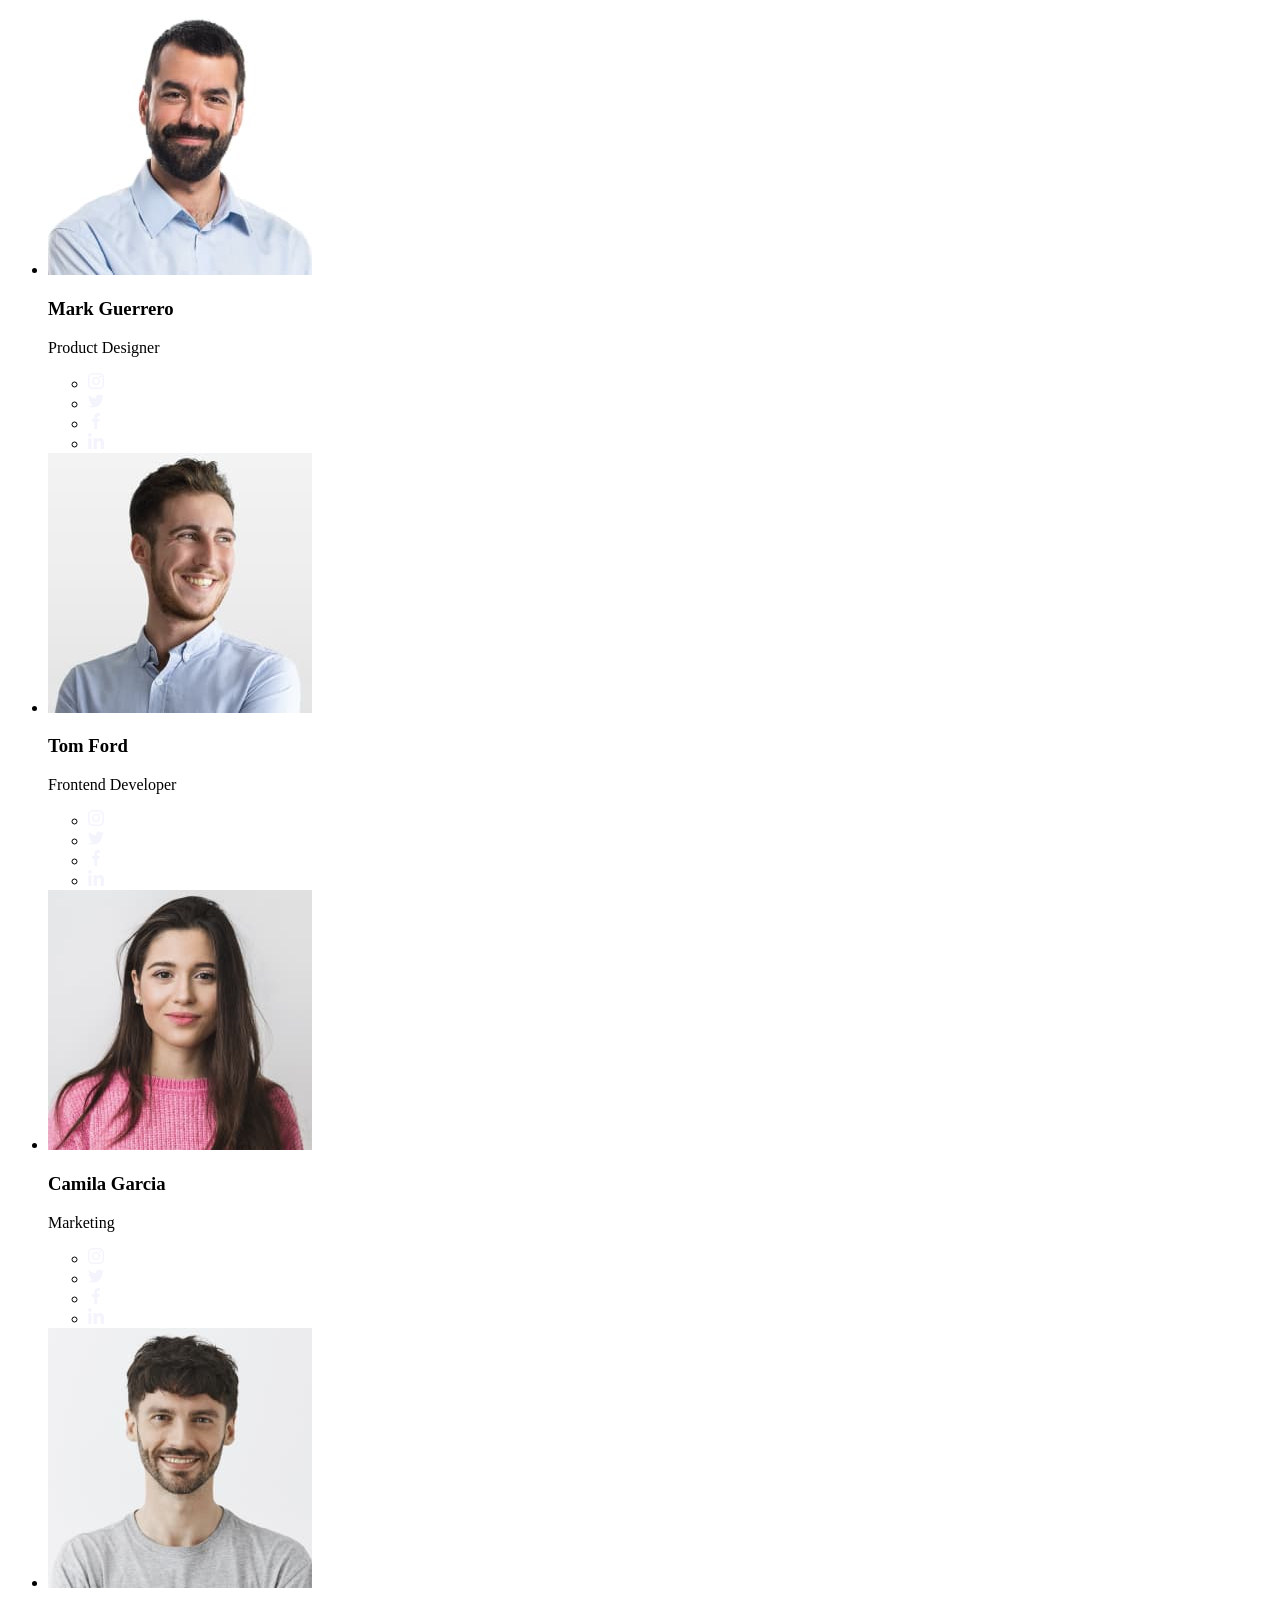
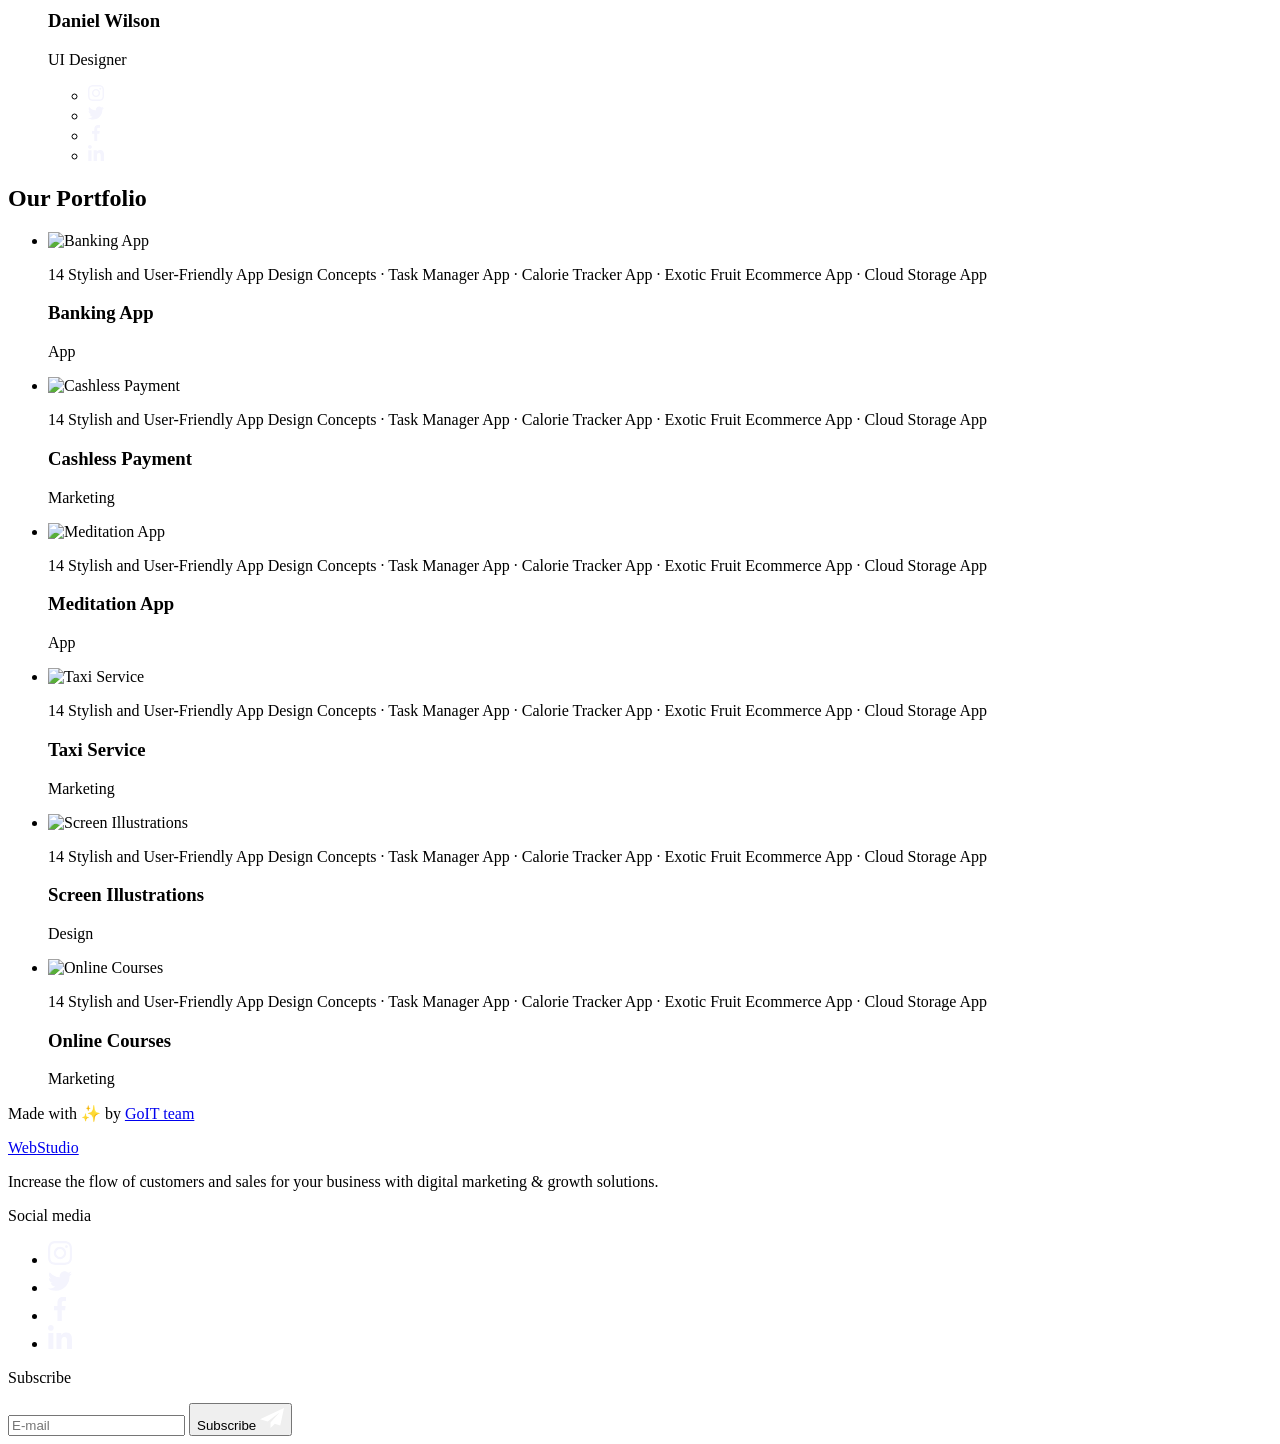
==== commit 2f39cc3a: "Deploying to gh-pages from @ Vadimeks/goit-hw@00b17b62987c79c85b0a812ba2829bc2c62d0339 🚀" ====
--- a/index.html
+++ b/index.html
@@ -2,613 +2,597 @@
 <html lang="en">
 
 <head>
-    <meta charset="UTF-8">
-    <meta name="viewport" content="width=device-width, initial-scale=1.0">
-    <title>webstudio</title>
-
-    <link rel="stylesheet" href="https://cdnjs.cloudflare.com/ajax/libs/modern-normalize/3.0.1/modern-normalize.min.css"
-        integrity="sha512-q6WgHqiHlKyOqslT/lgBgodhd03Wp4BEqKeW6nNtlOY4quzyG3VoQKFrieaCeSnuVseNKRGpGeDU3qPmabCANg=="
-        crossorigin="anonymous" referrerpolicy="no-referrer" />
-
-    <link rel=" preconnect" href="https://fonts.googleapis.com">
-    <link rel="preconnect" href="https://fonts.gstatic.com" crossorigin>
-    <link
-        href="https://fonts.googleapis.com/css2?family=Raleway:wght@700&family=Roboto:ital,wght@0,400;0,500;0,700;1,400;1,500;1,700&display=swap"
-        rel="stylesheet">
-    <link rel="stylesheet" href="./css/styles.css">
+  <meta charset="UTF-8" />
+  <link rel="icon" type="image/svg+xml" href="/goit-team-project/favicon.svg" />
+  <meta name="viewport" content="width=device-width, initial-scale=1.0" />
+  <title>Title</title>
+  <link rel="stylesheet" crossorigin href="/goit-team-project/assets/styles-BD_iBSyk.css">
 </head>
 
 <body>
-    <header class="header-section">
-        <div class="container header-container">
-            <nav class="header-nav">
-                <a href="./index.html" class="logo header-logo">Web<span class="logo-part">Studio</span></a>
-                <ul class="nav-list">
-                    <li class="nav-items">
-                        <a href="./index.html" class="nav-link current">Studio</a>
-                    </li>
-                    <li class="nav-items">
-                        <a href="" class="nav-link">Portfolio</a>
-                    </li>
-                    <li class="nav-items">
-                        <a href="" class="nav-link">Contacts</a>
-                    </li>
-                </ul>
-            </nav>
-            <address class="nav-address">
-                <ul class="address-list">
-                    <li class="address-items">
-                        <a href="mailto:info@devstudio.com" class="address-link">info@devstudio.com</a>
-                    </li>
-                    <li class="address-items">
-                        <a href="tel:+110001111111" class="address-link">+11 (000) 111-11-11</a>
-                    </li>
-                </ul>
-            </address>
-            <button class="burger-btn" type="button" data-menu-open>
-                <svg class="burger-icon" width="24" height="24">
-                    <use href="./images/icons.svg#icon-burger"></use>
-                </svg>
+  <header class="header-section">
+  <div class="container header-container">
+    <nav class="header-nav">
+      <a href="./index.html" class="logo header-logo">Web<span class="logo-part">Studio</span></a>
+      <ul class="nav-list">
+        <li class="nav-items">
+          <a href="./index.html" class="nav-link current">Studio</a>
+        </li>
+        <li class="nav-items">
+          <a href="" class="nav-link">Portfolio</a>
+        </li>
+        <li class="nav-items">
+          <a href="" class="nav-link">Contacts</a>
+        </li>
+      </ul>
+    </nav>
+    <address class="nav-address">
+      <ul class="address-list">
+        <li class="address-items">
+          <a href="mailto:info@devstudio.com" class="address-link">info@devstudio.com</a>
+        </li>
+        <li class="address-items">
+          <a href="tel:+110001111111" class="address-link">+11 (000) 111-11-11</a>
+        </li>
+      </ul>
+    </address>
+    <button class="burger-btn" type="button" data-menu-open>
+      <svg class="burger-icon" width="24" height="24">
+        <use href="./images/icons.svg#icon-burger"></use>
+      </svg>
+    </button>
+  </div>
+  <div class="mobile-menu is-open" data-menu>
+    <div class="mobile-menu-container container">
+      <button class="mobile-menu-close" type="button" data-menu-close>
+        <svg width="8" height="8" class="close-btn">
+          <use href="./images/icons.svg#icon-close">
+          </use>
+        </svg>
+      </button>
+      <nav class="mobile-menu-nav">
+        <ul class="mobile-nav-list">
+          <li class="mobile-nav-items">
+            <a href="./index.html" class="nav-link current">Studio</a>
+          </li>
+          <li class="mobile-nav-items">
+            <a href="" class="nav-link">Portfolio</a>
+          </li>
+          <li class="mobile-nav-items">
+            <a href="" class="nav-link">Contacts</a>
+          </li>
+        </ul>
+      </nav>
+      <address class="mobile-menu-address">
+        <ul class="mobile-address-list">
+          <li class="mobile-address-items">
+            <a href="mailto:info@devstudio.com" class="address-link">info@devstudio.com</a>
+          </li>
+          <li class="mobile-address-items">
+            <a href="tel:+110001111111" class="address-link">+11 (000) 111-11-11</a>
+          </li>
+        </ul>
+      </address>
+      <div class="mobile-menu-social">
+        <ul class="social-icons">
+          <li class="icons">
+            <a href="https://www.instagram.com" target="_blank" rel="instagram" class="link-icons">
+              <svg width="24" height="24" class="mobile-social">
+                <use href="./images/icons.svg#icon-instagram">
+                </use>
+              </svg>
+            </a>
+          </li>
+          <li class="icons">
+            <a href="https://www.twitter.com" target="_blank" rel="twitter" class="link-icons">
+              <svg width="24" height="24" class="mobile-social">
+                <use href="./images/icons.svg#icon-group">
+                </use>
+              </svg>
+            </a>
+          </li>
+          <li class="icons">
+            <a href="https://www.facebook.com" target="_blank" rel="facebook" class="link-icons">
+              <svg width="24" height="24" class="mobile-social">
+                <use href="./images/icons.svg#icon-vector">
+                </use>
+              </svg>
+            </a>
+          </li>
+          <li class="icons">
+            <a href="https://www.linkedin.com" target="_blank" rel="linkedin" class="link-icons">
+              <svg width="24" height="24" class="mobile-social">
+                <use href="./images/icons.svg#icon-linkedin">
+                </use>
+              </svg>
+            </a>
+          </li>
+        </ul>
+      </div>
+    </div>
+  </div>
+</header>
+
+  <main>
+    <!-- Loads the specified .html file -->
+    <section class="hero-section">
+    <div class="container">
+        <h1 class="header-one">Effective Solutions for Your Business</h1>
+        <button type="button" class="button" data-modal-open>Order Service</button>
+    </div>
+</section>
+<div class="backdrop hidden" data-modal>
+    <div class="modal">
+        <button class="modal-close" type="button" data-modal-close>
+            <svg width="8" height="8" class="close-btn">
+                <use href="./images/icons.svg#icon-close">
+                </use>
+            </svg>
+        </button>
+        <p class="modal-title">Leave your contacts and we will call you back</p>
+        <form class="modal-form" name="issue_report_form" autocomplete="off">
+
+            <div class="form-field">
+                <label class="form-label" for="user-name">Name</label>
+                <div class="input-wrapper">
+                    <input class="form-input" name="user-name" id="user-name" type="text" autofocus required />
+                    <svg class="form-icon" width="18" height="24">
+                        <use href="./images/icons.svg#icon-user"></use>
+                    </svg>
+                </div>
+            </div>
+            <div class="form-field">
+                <label class="form-label" for="phone">Phone</label>
+                <div class="input-wrapper">
+                    <input class="form-input" name="phone" id="phone" type="tel" required />
+                    <svg class="form-icon" width="18" height="24">
+                        <use href="./images/icons.svg#icon-tel"></use>
+                    </svg>
+                </div>
+            </div>
+            <div class="form-field">
+                <label class="form-label" for="email">Email</label>
+                <div class="input-wrapper">
+                    <input class="form-input" name="email" id="email" type="email" required />
+                    <svg class="form-icon" width="18" height="24">
+                        <use href="./images/icons.svg#icon-email"></use>
+                    </svg>
+                </div>
+            </div>
+            <div class="form-field textarea-div">
+                <label class="form-label" for="user-comment">Comment</label>
+                <textarea class="form-textarea" name="user-comment" id="user-comment"
+                    placeholder="Text input"></textarea>
+            </div>
+            <div class="form-field checkbox">
+
+                <input class="form-checkbox visually-hidden" type="checkbox" name="user-privacy" id="user-privacy"
+                    required value="true" />
+                <label class="form-label" for="user-privacy">
+                    <span class="custom-icon">
+                        <svg class="form-icon-check" width="10" height="8">
+                            <use href="./images/icons.svg#icon-checkbox"></use>
+                        </svg>
+                    </span>
+                    I accept the terms and conditions of the
+                    <a class="check-link" href="#" target="_blank"> Privacy Policy</a>
+                </label>
+
+            </div>
+            <button type="submit" class="button form-button" id="submitBtn" disabled>
+                <span class="text-btn">Send</span>
             </button>
-        </div>
-        <div class="mobile-menu is-open" data-menu>
-            <div class="mobile-menu-container container">
-                <button class="mobile-menu-close" type="button" data-menu-close>
-                    <svg width="8" height="8" class="close-btn">
-                        <use href="./images/icons.svg#icon-close">
+        </form>
+    </div>
+</div>
+    <section class="about-section">
+    <div class="container">
+
+        <h2 class="visually-hidden">About us</h2>
+        <ul class="about-list">
+            <li class="about-items">
+                <div class="thumb">
+                    <svg width="64" height="64" viewBox="0 0 64 64" fill="none">
+                        <use href="./images/icons.svg#icon-antenna-1">
                         </use>
                     </svg>
-                </button>
-                <nav class="mobile-menu-nav">
-                    <ul class="mobile-nav-list">
-                        <li class="mobile-nav-items">
-                            <a href="./index.html" class="nav-link current">Studio</a>
-                        </li>
-                        <li class="mobile-nav-items">
-                            <a href="" class="nav-link">Portfolio</a>
-                        </li>
-                        <li class="mobile-nav-items">
-                            <a href="" class="nav-link">Contacts</a>
-                        </li>
-                    </ul>
-                </nav>
-                <address class="mobile-menu-address">
-                    <ul class="mobile-address-list">
-                        <li class="mobile-address-items">
-                            <a href="mailto:info@devstudio.com" class="address-link">info@devstudio.com</a>
-                        </li>
-                        <li class="mobile-address-items">
-                            <a href="tel:+110001111111" class="address-link">+11 (000) 111-11-11</a>
-                        </li>
-                    </ul>
-                </address>
-                <div class="mobile-menu-social">
-                    <ul class="social-icons">
-                        <li class="icons">
-                            <a href="https://www.instagram.com" target="_blank" rel="instagram" class="link-icons">
-                                <svg width="24" height="24" class="mobile-social">
-                                    <use href="./images/icons.svg#icon-instagram">
-                                    </use>
-                                </svg>
-                            </a>
-                        </li>
-                        <li class="icons">
-                            <a href="https://www.twitter.com" target="_blank" rel="twitter" class="link-icons">
-                                <svg width="24" height="24" class="mobile-social">
-                                    <use href="./images/icons.svg#icon-group">
-                                    </use>
-                                </svg>
-                            </a>
-                        </li>
-                        <li class="icons">
-                            <a href="https://www.facebook.com" target="_blank" rel="facebook" class="link-icons">
-                                <svg width="24" height="24" class="mobile-social">
-                                    <use href="./images/icons.svg#icon-vector">
-                                    </use>
-                                </svg>
-                            </a>
-                        </li>
-                        <li class="icons">
-                            <a href="https://www.linkedin.com" target="_blank" rel="linkedin" class="link-icons">
-                                <svg width="24" height="24" class="mobile-social">
-                                    <use href="./images/icons.svg#icon-linkedin">
-                                    </use>
-                                </svg>
-                            </a>
-                        </li>
-                    </ul>
-                </div>
-            </div>
-        </div>
-    </header>
-
-    <!--  - Main -->
-    <main>
-        <!-- First section -->
-        <section class="hero-section">
-            <div class="container">
-                <h1 class="header-one">Effective Solutions for Your Business</h1>
-                <button type="button" class="button" data-modal-open>Order Service</button>
-            </div>
-        </section>
-        <!--Second  Section - About Us-->
-        <section class="about-section">
-            <div class="container">
-
-                <h2 class="visually-hidden">About us</h2>
-                <ul class="about-list">
-                    <li class="about-items">
-                        <div class="thumb">
-                            <svg width="64" height="64" viewBox="0 0 64 64" fill="none">
-                                <use href="./images/icons.svg#icon-antenna-1">
-                                </use>
-                            </svg>
-
-                        </div>
-                        <h3 class="header-three">Strategy</h3>
-                        <p class="text">Our goal is to identify the business
-                            problem to walk away with the perfect and creative solution.
-                        </p>
-                    </li>
-                    <li class="about-items">
-                        <div class="thumb">
-                            <svg width="64" height="64" viewBox="0 0 64 64" fill="none">
-                                <use href="./images/icons.svg#icon-clock-1">
-                                </use>
-                            </svg>
-                        </div>
-                        <h3 class="header-three">Punctuality</h3>
-                        <p class="text">Bring the key message to the brand's audience for the best price within the
-                            shortest possible
-                            time.
-                        </p>
-                    </li>
-                    <li class="about-items">
-                        <div class="thumb">
-                            <svg width="64" height="64" viewBox="0 0 64 64" fill="none">
-                                <use href="./images/icons.svg#icon-diagram-1">
-                                </use>
-                            </svg>
-                        </div>
-                        <h3 class="header-three">Diligence</h3>
-                        <p class="text">Research and confirm brands that present the strongest digital growth
-                            opportunities and minimize
-                            risk.</p>
-                    </li>
-                    <li class="about-items">
-                        <div class="thumb">
-                            <svg width="64" height="64" viewBox="0 0 64 64" fill="none">
-                                <use href="./images/icons.svg#icon-astronaut-1">
-                                </use>
-                            </svg>
-                        </div>
-                        <h3 class="header-three">Technologies</h3>
-                        <p class="text">Design practice focused on digital experiences. We bring forth a deep
-                            passion
-                            for
-                            problem-solving.
-                        </p>
-                    </li>
-                </ul>
-            </div>
-        </section>
-        <!-- Third Section - Our Team -->
-        <section class="team-section">
-            <div class="container">
-                <h2 class="header-two">Our Team</h2>
-                <ul class="team-list">
-                    <li class="team-items">
-                        <img src="./images/img1.jpg" alt="Product Designer" width="264" height="260">
-                        <div class="team-description">
-                            <h3 class="header-three">Mark Guerrero</h3>
-                            <p class="text">Product Designer</p>
-                            <ul class="social-icons">
-                                <li class="icons">
-                                    <a href="https://www.instagram.com" target="_blank" rel="instagram"
-                                        class="link-icons">
-                                        <svg width="16" height="16" class="team-social">
-                                            <use href="./images/icons.svg#icon-instagram">
-                                            </use>
-                                        </svg>
-                                    </a>
-                                </li>
-                                <li class="icons">
-                                    <a href="https://www.twitter.com" target="_blank" rel="twitter" class="link-icons">
-                                        <svg width="16" height="16" class="team-social">
-                                            <use href="./images/icons.svg#icon-group">
-                                            </use>
-                                        </svg>
-                                    </a>
-                                </li>
-                                <li class="icons">
-                                    <a href="https://www.facebook.com" target="_blank" rel="facebook"
-                                        class="link-icons">
-                                        <svg width="16" height="16" class="team-social">
-                                            <use href="./images/icons.svg#icon-vector">
-                                            </use>
-                                        </svg>
-                                    </a>
-                                </li>
-                                <li class="icons">
-                                    <a href="https://www.linkedin.com" target="_blank" rel="linkedin"
-                                        class="link-icons">
-                                        <svg width="16" height="16" class="team-social">
-                                            <use href="./images/icons.svg#icon-linkedin">
-                                            </use>
-                                        </svg>
-                                    </a>
-                                </li>
-                            </ul>
-                        </div>
-
-                    </li>
-                    <li class="team-items">
-                        <img src="./images/img2.jpg" alt="Frontend Developer" width="264" height="260">
-                        <div class="team-description">
-                            <h3 class="header-three">Tom Ford</h3>
-                            <p class="text">Frontend Developer</p>
-                            <ul class="social-icons">
-                                <li class="icons">
-                                    <a href="https://www.instagram.com" target="_blank" rel="instagram"
-                                        class="link-icons">
-                                        <svg width="16" height="16" class="team-social">
-                                            <use href="./images/icons.svg#icon-instagram">
-                                            </use>
-                                        </svg>
-                                    </a>
-                                </li>
-                                <li class="icons">
-                                    <a href="https://www.twitter.com" target="_blank" rel="twitter" class="link-icons">
-                                        <svg width="16" height="16" class="team-social">
-                                            <use href="./images/icons.svg#icon-group">
-                                            </use>
-                                        </svg>
-                                    </a>
-                                </li>
-                                <li class="icons">
-                                    <a href="https://www.facebook.com" target="_blank" rel="facebook"
-                                        class="link-icons">
-                                        <svg width="16" height="16" class="team-social">
-                                            <use href="./images/icons.svg#icon-vector">
-                                            </use>
-                                        </svg>
-                                    </a>
-                                </li>
-                                <li class="icons">
-                                    <a href="https://www.linkedin.com" target="_blank" rel="linkedin"
-                                        class="link-icons">
-                                        <svg width="16" height="16" class="team-social">
-                                            <use href="./images/icons.svg#icon-linkedin">
-                                            </use>
-                                        </svg>
-                                    </a>
-                                </li>
-                            </ul>
-                        </div>
-
-                    </li>
-                    <li class="team-items">
-                        <img src="./images/img3.jpg" alt="Marketing" width="264" height="260">
-                        <div class="team-description">
-                            <h3 class="header-three">Camila Garcia</h3>
-                            <p class="text">Marketing</p>
-                            <ul class="social-icons">
-                                <li class="icons">
-                                    <a href="https://www.instagram.com" target="_blank" rel="instagram"
-                                        class="link-icons">
-                                        <svg width="16" height="16" class="team-social">
-                                            <use href="./images/icons.svg#icon-instagram">
-                                            </use>
-                                        </svg>
-                                    </a>
-                                </li>
-                                <li class="icons">
-                                    <a href="https://www.twitter.com" target="_blank" rel="twitter" class="link-icons">
-                                        <svg width="16" height="16" class="team-social">
-                                            <use href="./images/icons.svg#icon-group">
-                                            </use>
-                                        </svg>
-                                    </a>
-                                </li>
-                                <li class="icons">
-                                    <a href="https://www.facebook.com" target="_blank" rel="facebook"
-                                        class="link-icons">
-                                        <svg width="16" height="16" class="team-social">
-                                            <use href="./images/icons.svg#icon-vector">
-                                            </use>
-                                        </svg>
-                                    </a>
-                                </li>
-                                <li class="icons">
-                                    <a href="https://www.linkedin.com" target="_blank" rel="linkedin"
-                                        class="link-icons">
-                                        <svg width="16" height="16" class="team-social">
-                                            <use href="./images/icons.svg#icon-linkedin">
-                                            </use>
-                                        </svg>
-                                    </a>
-                                </li>
-                            </ul>
-                        </div>
-
-                    </li>
-                    <li class="team-items">
-                        <img src="./images/img4.jpg" alt="UI Designer" width="264" height="260">
-                        <div class="team-description">
-                            <h3 class="header-three">Daniel Wilson</h3>
-                            <p class="text">UI Designer</p>
-                            <ul class="social-icons">
-                                <li class="icons">
-                                    <a href="https://www.instagram.com" target="_blank" rel="instagram"
-                                        class="link-icons">
-                                        <svg width="16" height="16" class="team-social">
-                                            <use href="./images/icons.svg#icon-instagram">
-                                            </use>
-                                        </svg>
-                                    </a>
-                                </li>
-                                <li class="icons">
-                                    <a href="https://www.twitter.com" target="_blank" rel="twitter" class="link-icons">
-                                        <svg width="16" height="16" class="team-social">
-                                            <use href="./images/icons.svg#icon-group">
-                                            </use>
-                                        </svg>
-                                    </a>
-                                </li>
-                                <li class="icons">
-                                    <a href="https://www.facebook.com" target="_blank" rel="facebook"
-                                        class="link-icons">
-                                        <svg width="16" height="16" class="team-social">
-                                            <use href="./images/icons.svg#icon-vector">
-                                            </use>
-                                        </svg>
-                                    </a>
-                                </li>
-                                <li class="icons">
-                                    <a href="https://www.linkedin.com" target="_blank" rel="linkedin"
-                                        class="link-icons">
-                                        <svg width="16" height="16" class="team-social">
-                                            <use href="./images/icons.svg#icon-linkedin">
-                                            </use>
-                                        </svg>
-                                    </a>
-                                </li>
-                            </ul>
-                        </div>
-
-                    </li>
-                </ul>
-            </div>
-        </section>
-        <!-- Fourth Section Portolio -->
-        <section class="portfolio-section hidden">
-            <div class="container">
-                <h2 class="header-two">Our Portfolio</h2>
-                <ul class="portfolio-list">
-                    <li class="portfolio-items">
-                        <div class="image-container">
-                            <img src="./images/banking.jpg" alt="Banking App" width="360" height="300">
-
-                            <p class="hover-content">14 Stylish and User-Friendly App Design Concepts · Task Manager App
-                                ·
-                                Calorie Tracker App · Exotic Fruit Ecommerce App ·
-                                Cloud Storage App</p>
-
-                        </div>
-                        <div class="product-descr">
-                            <h3 class="header-three">Banking App</h3>
-                            <p class="text">App</p>
-                        </div>
-                    </li>
-                    <li class="portfolio-items">
-                        <div class="image-container">
-                            <img src="./images/cashless.jpg" alt="Cashless Payment" width="360" height="300">
-
-                            <p class="hover-content">14 Stylish and User-Friendly App Design Concepts · Task Manager App
-                                ·
-                                Calorie Tracker App · Exotic Fruit Ecommerce App ·
-                                Cloud Storage App</p>
-
-                        </div>
-                        <div class="product-descr">
-                            <h3 class="header-three">Cashless Payment</h3>
-                            <p class="text">Marketing</p>
-                        </div>
-                    </li>
-                    <li class="portfolio-items">
-                        <div class="image-container">
-                            <img src="./images/meditation.jpg" alt="Meditation App" width="360" height="300">
-
-                            <p class="hover-content">14 Stylish and User-Friendly App Design Concepts · Task Manager App
-                                ·
-                                Calorie Tracker App · Exotic Fruit Ecommerce App ·
-                                Cloud Storage App</p>
-
-                        </div>
-                        <div class="product-descr">
-                            <h3 class="header-three">Meditation App</h3>
-                            <p class="text">App</p>
-                        </div>
-                    </li>
-                    <li class="portfolio-items">
-                        <div class="image-container">
-                            <img src="./images/taxi.jpg" alt="Taxi Service" width="360" height="300">
-
-                            <p class="hover-content">14 Stylish and User-Friendly App Design Concepts · Task Manager App
-                                ·
-                                Calorie Tracker App · Exotic Fruit Ecommerce App ·
-                                Cloud Storage App</p>
-
-                        </div>
-                        <div class="product-descr">
-                            <h3 class="header-three">Taxi Service</h3>
-                            <p class="text">Marketing</p>
-                        </div>
-                    </li>
-                    <li class="portfolio-items">
-                        <div class="image-container">
-                            <img src="./images/screen.jpg" alt="Screen Illustrations" width="360" height="300">
-                            <p class="hover-content">14 Stylish and User-Friendly App Design Concepts · Task
-                                Manager App ·
-                                Calorie Tracker App · Exotic Fruit Ecommerce App ·
-                                Cloud Storage App</p>
-                        </div>
-                        <div class="product-descr">
-                            <h3 class="header-three">Screen Illustrations</h3>
-                            <p class="text">Design</p>
-                        </div>
-                    </li>
-                    <li class="portfolio-items">
-                        <div class="image-container">
-                            <img src="./images/courses.jpg" alt="Online Courses" width="360" height="300">
-
-                            <p class="hover-content">14 Stylish and User-Friendly App Design Concepts · Task Manager App
-                                ·
-                                Calorie Tracker App · Exotic Fruit Ecommerce App ·
-                                Cloud Storage App</p>
-
-                        </div>
-                        <div class="product-descr">
-                            <h3 class="header-three">Online Courses</h3>
-                            <p class="text">Marketing</p>
-                        </div>
-                    </li>
-                </ul>
-            </div>
-        </section>
-
-    </main>
-    <!-- Footer -->
-    <footer class="footer-section hidden">
-        <div class="container">
-            <div class="footer-box">
-                <a href="./index.html" class="logo footer-logo">Web<span class="logo-part">Studio</span>
-                </a>
-                <p class="text">Increase the flow of customers and sales for your business with digital
-                    marketing &
-                    growth solutions.
+
+                </div>
+                <h3 class="header-three">Strategy</h3>
+                <p class="text">Our goal is to identify the business
+                    problem to walk away with the perfect and creative solution.
                 </p>
-            </div>
-            <div class="footer-social">
-                <p class="text">Social media</p>
-                <ul class="social-icons">
-                    <li class="icons">
-                        <a href="https://www.instagram.com" target="_blank" rel="instagram" class="link-icons">
-                            <svg width="24" height="24" class="svg-footer">
-                                <use href="./images/icons.svg#icon-instagram">
-                                </use>
-                            </svg>
-                        </a>
-                    </li>
-                    <li class="icons">
-                        <a href="https://www.twitter.com" target="_blank" rel="twitter" class="link-icons">
-                            <svg width="24" height="24" class="svg-footer">
-                                <use href="./images/icons.svg#icon-group">
-                                </use>
-                            </svg>
-                        </a>
-                    </li>
-                    <li class="icons">
-                        <a href="https://www.facebook.com" target="_blank" rel="facebook" class="link-icons">
-                            <svg width="24" height="24" class="svg-footer">
-                                <use href="./images/icons.svg#icon-vector">
-                                </use>
-                            </svg>
-                        </a>
-                    </li>
-                    <li class="icons">
-                        <a href="https://www.linkedin.com" target="_blank" rel="linkedin" class="link-icons">
-                            <svg width="24" height="24" class="svg-footer">
-                                <use href="./images/icons.svg#icon-linkedin">
-                                </use>
-                            </svg>
-                        </a>
-                    </li>
-                </ul>
-            </div>
-            <div class="footer-subscribe">
-                <p class="subscribe-text">Subscribe</p>
-                <form class="footer-form">
-                    <label class="footer-form-label" for="user-email">
-                        <input class="footer-input" type="email" name="user-email" id="user-email"
-                            placeholder="E-mail" />
-                    </label>
-                    <button type="submit" class="footer-btn">
-                        Subscribe
-                        <svg class="subscribe-icon" width="24" height="24">
-                            <use href="./images/icons.svg#icon-subscribe"></use>
-                        </svg>
-                    </button>
-                </form>
-            </div>
-        </div>
-    </footer>
-    <div class="backdrop hidden" data-modal>
-        <div class="modal">
-            <button class="modal-close" type="button" data-modal-close>
-                <svg width="8" height="8" class="close-btn">
-                    <use href="./images/icons.svg#icon-close">
-                    </use>
-                </svg>
-            </button>
-            <p class="modal-title">Leave your contacts and we will call you back</p>
-            <form class="modal-form" name="issue_report_form" autocomplete="off">
-
-                <div class="form-field">
-                    <label class="form-label" for="user-name">Name</label>
-                    <div class="input-wrapper">
-                        <input class="form-input" name="user-name" id="user-name" type="text" autofocus required />
-                        <svg class="form-icon" width="18" height="24">
-                            <use href="./images/icons.svg#icon-user"></use>
-                        </svg>
-                    </div>
-                </div>
-                <div class="form-field">
-                    <label class="form-label" for="phone">Phone</label>
-                    <div class="input-wrapper">
-                        <input class="form-input" name="phone" id="phone" type="tel" required />
-                        <svg class="form-icon" width="18" height="24">
-                            <use href="./images/icons.svg#icon-tel"></use>
-                        </svg>
-                    </div>
-                </div>
-                <div class="form-field">
-                    <label class="form-label" for="email">Email</label>
-                    <div class="input-wrapper">
-                        <input class="form-input" name="email" id="email" type="email" required />
-                        <svg class="form-icon" width="18" height="24">
-                            <use href="./images/icons.svg#icon-email"></use>
-                        </svg>
-                    </div>
-                </div>
-                <div class="form-field textarea-div">
-                    <label class="form-label" for="user-comment">Comment</label>
-                    <textarea class="form-textarea" name="user-comment" id="user-comment"
-                        placeholder="Text input"></textarea>
-                </div>
-                <div class="form-field checkbox">
-
-                    <input class="form-checkbox visually-hidden" type="checkbox" name="user-privacy" id="user-privacy"
-                        required value="true" />
-                    <label class="form-label" for="user-privacy">
-                        <span class="custom-icon">
-                            <svg class="form-icon-check" width="10" height="8">
-                                <use href="./images/icons.svg#icon-checkbox"></use>
-                            </svg>
-                        </span>
-                        I accept the terms and conditions of the
-                        <a class="check-link" href="#" target="_blank"> Privacy Policy</a>
-                    </label>
-
-                </div>
-                <button type="submit" class="button form-button" id="submitBtn" disabled>
-                    <span class="text-btn">Send</span>
-                </button>
-            </form>
-        </div>
-    </div>
-    <script src="./js/modal.js"></script>
-    <script src="./js/menu.js"></script>
+            </li>
+            <li class="about-items">
+                <div class="thumb">
+                    <svg width="64" height="64" viewBox="0 0 64 64" fill="none">
+                        <use href="./images/icons.svg#icon-clock-1">
+                        </use>
+                    </svg>
+                </div>
+                <h3 class="header-three">Punctuality</h3>
+                <p class="text">Bring the key message to the brand's audience for the best price within the
+                    shortest possible
+                    time.
+                </p>
+            </li>
+            <li class="about-items">
+                <div class="thumb">
+                    <svg width="64" height="64" viewBox="0 0 64 64" fill="none">
+                        <use href="./images/icons.svg#icon-diagram-1">
+                        </use>
+                    </svg>
+                </div>
+                <h3 class="header-three">Diligence</h3>
+                <p class="text">Research and confirm brands that present the strongest digital growth
+                    opportunities and minimize
+                    risk.</p>
+            </li>
+            <li class="about-items">
+                <div class="thumb">
+                    <svg width="64" height="64" viewBox="0 0 64 64" fill="none">
+                        <use href="./images/icons.svg#icon-astronaut-1">
+                        </use>
+                    </svg>
+                </div>
+                <h3 class="header-three">Technologies</h3>
+                <p class="text">Design practice focused on digital experiences. We bring forth a deep
+                    passion
+                    for
+                    problem-solving.
+                </p>
+            </li>
+        </ul>
+    </div>
+</section>
+    <section class="team-section">
+  <div class="container">
+    <h2 class="header-two">Our Team</h2>
+    <ul class="team-list">
+      <li class="team-items">
+        <img src="./images/img1.jpg" alt="Product Designer" width="264" height="260">
+        <div class="team-description">
+          <h3 class="header-three">Mark Guerrero</h3>
+          <p class="text">Product Designer</p>
+          <ul class="social-icons">
+            <li class="icons">
+              <a href="https://www.instagram.com" target="_blank" rel="instagram" class="link-icons">
+                <svg width="16" height="16" class="team-social">
+                  <use href="./images/icons.svg#icon-instagram">
+                  </use>
+                </svg>
+              </a>
+            </li>
+            <li class="icons">
+              <a href="https://www.twitter.com" target="_blank" rel="twitter" class="link-icons">
+                <svg width="16" height="16" class="team-social">
+                  <use href="./images/icons.svg#icon-group">
+                  </use>
+                </svg>
+              </a>
+            </li>
+            <li class="icons">
+              <a href="https://www.facebook.com" target="_blank" rel="facebook" class="link-icons">
+                <svg width="16" height="16" class="team-social">
+                  <use href="./images/icons.svg#icon-vector">
+                  </use>
+                </svg>
+              </a>
+            </li>
+            <li class="icons">
+              <a href="https://www.linkedin.com" target="_blank" rel="linkedin" class="link-icons">
+                <svg width="16" height="16" class="team-social">
+                  <use href="./images/icons.svg#icon-linkedin">
+                  </use>
+                </svg>
+              </a>
+            </li>
+          </ul>
+        </div>
+
+      </li>
+      <li class="team-items">
+        <img src="./images/img2.jpg" alt="Frontend Developer" width="264" height="260">
+        <div class="team-description">
+          <h3 class="header-three">Tom Ford</h3>
+          <p class="text">Frontend Developer</p>
+          <ul class="social-icons">
+            <li class="icons">
+              <a href="https://www.instagram.com" target="_blank" rel="instagram" class="link-icons">
+                <svg width="16" height="16" class="team-social">
+                  <use href="./images/icons.svg#icon-instagram">
+                  </use>
+                </svg>
+              </a>
+            </li>
+            <li class="icons">
+              <a href="https://www.twitter.com" target="_blank" rel="twitter" class="link-icons">
+                <svg width="16" height="16" class="team-social">
+                  <use href="./images/icons.svg#icon-group">
+                  </use>
+                </svg>
+              </a>
+            </li>
+            <li class="icons">
+              <a href="https://www.facebook.com" target="_blank" rel="facebook" class="link-icons">
+                <svg width="16" height="16" class="team-social">
+                  <use href="./images/icons.svg#icon-vector">
+                  </use>
+                </svg>
+              </a>
+            </li>
+            <li class="icons">
+              <a href="https://www.linkedin.com" target="_blank" rel="linkedin" class="link-icons">
+                <svg width="16" height="16" class="team-social">
+                  <use href="./images/icons.svg#icon-linkedin">
+                  </use>
+                </svg>
+              </a>
+            </li>
+          </ul>
+        </div>
+
+      </li>
+      <li class="team-items">
+        <img src="./images/img3.jpg" alt="Marketing" width="264" height="260">
+        <div class="team-description">
+          <h3 class="header-three">Camila Garcia</h3>
+          <p class="text">Marketing</p>
+          <ul class="social-icons">
+            <li class="icons">
+              <a href="https://www.instagram.com" target="_blank" rel="instagram" class="link-icons">
+                <svg width="16" height="16" class="team-social">
+                  <use href="./images/icons.svg#icon-instagram">
+                  </use>
+                </svg>
+              </a>
+            </li>
+            <li class="icons">
+              <a href="https://www.twitter.com" target="_blank" rel="twitter" class="link-icons">
+                <svg width="16" height="16" class="team-social">
+                  <use href="./images/icons.svg#icon-group">
+                  </use>
+                </svg>
+              </a>
+            </li>
+            <li class="icons">
+              <a href="https://www.facebook.com" target="_blank" rel="facebook" class="link-icons">
+                <svg width="16" height="16" class="team-social">
+                  <use href="./images/icons.svg#icon-vector">
+                  </use>
+                </svg>
+              </a>
+            </li>
+            <li class="icons">
+              <a href="https://www.linkedin.com" target="_blank" rel="linkedin" class="link-icons">
+                <svg width="16" height="16" class="team-social">
+                  <use href="./images/icons.svg#icon-linkedin">
+                  </use>
+                </svg>
+              </a>
+            </li>
+          </ul>
+        </div>
+
+      </li>
+      <li class="team-items">
+        <img src="./images/img4.jpg" alt="UI Designer" width="264" height="260">
+        <div class="team-description">
+          <h3 class="header-three">Daniel Wilson</h3>
+          <p class="text">UI Designer</p>
+          <ul class="social-icons">
+            <li class="icons">
+              <a href="https://www.instagram.com" target="_blank" rel="instagram" class="link-icons">
+                <svg width="16" height="16" class="team-social">
+                  <use href="./images/icons.svg#icon-instagram">
+                  </use>
+                </svg>
+              </a>
+            </li>
+            <li class="icons">
+              <a href="https://www.twitter.com" target="_blank" rel="twitter" class="link-icons">
+                <svg width="16" height="16" class="team-social">
+                  <use href="./images/icons.svg#icon-group">
+                  </use>
+                </svg>
+              </a>
+            </li>
+            <li class="icons">
+              <a href="https://www.facebook.com" target="_blank" rel="facebook" class="link-icons">
+                <svg width="16" height="16" class="team-social">
+                  <use href="./images/icons.svg#icon-vector">
+                  </use>
+                </svg>
+              </a>
+            </li>
+            <li class="icons">
+              <a href="https://www.linkedin.com" target="_blank" rel="linkedin" class="link-icons">
+                <svg width="16" height="16" class="team-social">
+                  <use href="./images/icons.svg#icon-linkedin">
+                  </use>
+                </svg>
+              </a>
+            </li>
+          </ul>
+        </div>
+
+      </li>
+    </ul>
+  </div>
+</section>
+    <section class="portfolio-section hidden">
+  <div class="container">
+    <h2 class="header-two">Our Portfolio</h2>
+    <ul class="portfolio-list">
+      <li class="portfolio-items">
+        <div class="image-container">
+          <img src="./images/banking.jpg" alt="Banking App" width="360" height="300">
+
+          <p class="hover-content">14 Stylish and User-Friendly App Design Concepts · Task Manager App
+            ·
+            Calorie Tracker App · Exotic Fruit Ecommerce App ·
+            Cloud Storage App</p>
+
+        </div>
+        <div class="product-descr">
+          <h3 class="header-three">Banking App</h3>
+          <p class="text">App</p>
+        </div>
+      </li>
+      <li class="portfolio-items">
+        <div class="image-container">
+          <img src="./images/cashless.jpg" alt="Cashless Payment" width="360" height="300">
+
+          <p class="hover-content">14 Stylish and User-Friendly App Design Concepts · Task Manager App
+            ·
+            Calorie Tracker App · Exotic Fruit Ecommerce App ·
+            Cloud Storage App</p>
+
+        </div>
+        <div class="product-descr">
+          <h3 class="header-three">Cashless Payment</h3>
+          <p class="text">Marketing</p>
+        </div>
+      </li>
+      <li class="portfolio-items">
+        <div class="image-container">
+          <img src="./images/meditation.jpg" alt="Meditation App" width="360" height="300">
+
+          <p class="hover-content">14 Stylish and User-Friendly App Design Concepts · Task Manager App
+            ·
+            Calorie Tracker App · Exotic Fruit Ecommerce App ·
+            Cloud Storage App</p>
+
+        </div>
+        <div class="product-descr">
+          <h3 class="header-three">Meditation App</h3>
+          <p class="text">App</p>
+        </div>
+      </li>
+      <li class="portfolio-items">
+        <div class="image-container">
+          <img src="./images/taxi.jpg" alt="Taxi Service" width="360" height="300">
+
+          <p class="hover-content">14 Stylish and User-Friendly App Design Concepts · Task Manager App
+            ·
+            Calorie Tracker App · Exotic Fruit Ecommerce App ·
+            Cloud Storage App</p>
+
+        </div>
+        <div class="product-descr">
+          <h3 class="header-three">Taxi Service</h3>
+          <p class="text">Marketing</p>
+        </div>
+      </li>
+      <li class="portfolio-items">
+        <div class="image-container">
+          <img src="./images/screen.jpg" alt="Screen Illustrations" width="360" height="300">
+          <p class="hover-content">14 Stylish and User-Friendly App Design Concepts · Task
+            Manager App ·
+            Calorie Tracker App · Exotic Fruit Ecommerce App ·
+            Cloud Storage App</p>
+        </div>
+        <div class="product-descr">
+          <h3 class="header-three">Screen Illustrations</h3>
+          <p class="text">Design</p>
+        </div>
+      </li>
+      <li class="portfolio-items">
+        <div class="image-container">
+          <img src="./images/courses.jpg" alt="Online Courses" width="360" height="300">
+
+          <p class="hover-content">14 Stylish and User-Friendly App Design Concepts · Task Manager App
+            ·
+            Calorie Tracker App · Exotic Fruit Ecommerce App ·
+            Cloud Storage App</p>
+
+        </div>
+        <div class="product-descr">
+          <h3 class="header-three">Online Courses</h3>
+          <p class="text">Marketing</p>
+        </div>
+      </li>
+    </ul>
+  </div>
+</section>
+  </main>
+
+  <footer class="footer">
+  <div class="container">
+    <p class="footer-desc">
+      Made with ✨ by
+      <a class="footer-link" href="https://goit.global/ua/" target="_blank" rel="noopener noreferrer">
+        GoIT team
+      </a>
+    </p>
+  </div>
+</footer>
+<footer class="footer-section hidden">
+  <div class="container">
+    <div class="footer-box">
+      <a href="./index.html" class="logo footer-logo">Web<span class="logo-part">Studio</span>
+      </a>
+      <p class="text">Increase the flow of customers and sales for your business with digital
+        marketing &
+        growth solutions.
+      </p>
+    </div>
+    <div class="footer-social">
+      <p class="text">Social media</p>
+      <ul class="social-icons">
+        <li class="icons">
+          <a href="https://www.instagram.com" target="_blank" rel="instagram" class="link-icons">
+            <svg width="24" height="24" class="svg-footer">
+              <use href="./images/icons.svg#icon-instagram">
+              </use>
+            </svg>
+          </a>
+        </li>
+        <li class="icons">
+          <a href="https://www.twitter.com" target="_blank" rel="twitter" class="link-icons">
+            <svg width="24" height="24" class="svg-footer">
+              <use href="./images/icons.svg#icon-group">
+              </use>
+            </svg>
+          </a>
+        </li>
+        <li class="icons">
+          <a href="https://www.facebook.com" target="_blank" rel="facebook" class="link-icons">
+            <svg width="24" height="24" class="svg-footer">
+              <use href="./images/icons.svg#icon-vector">
+              </use>
+            </svg>
+          </a>
+        </li>
+        <li class="icons">
+          <a href="https://www.linkedin.com" target="_blank" rel="linkedin" class="link-icons">
+            <svg width="24" height="24" class="svg-footer">
+              <use href="./images/icons.svg#icon-linkedin">
+              </use>
+            </svg>
+          </a>
+        </li>
+      </ul>
+    </div>
+    <div class="footer-subscribe">
+      <p class="subscribe-text">Subscribe</p>
+      <form class="footer-form">
+        <label class="footer-form-label" for="user-email">
+          <input class="footer-input" type="email" name="user-email" id="user-email" placeholder="E-mail" />
+        </label>
+        <button type="submit" class="footer-btn">
+          Subscribe
+          <svg class="subscribe-icon" width="24" height="24">
+            <use href="./images/icons.svg#icon-subscribe"></use>
+          </svg>
+        </button>
+      </form>
+    </div>
+  </div>
+</footer>
+
+  <script src="./js/modal.js"></script>
+  <script src="./js/menu.js"></script>
 </body>
 
 </html>
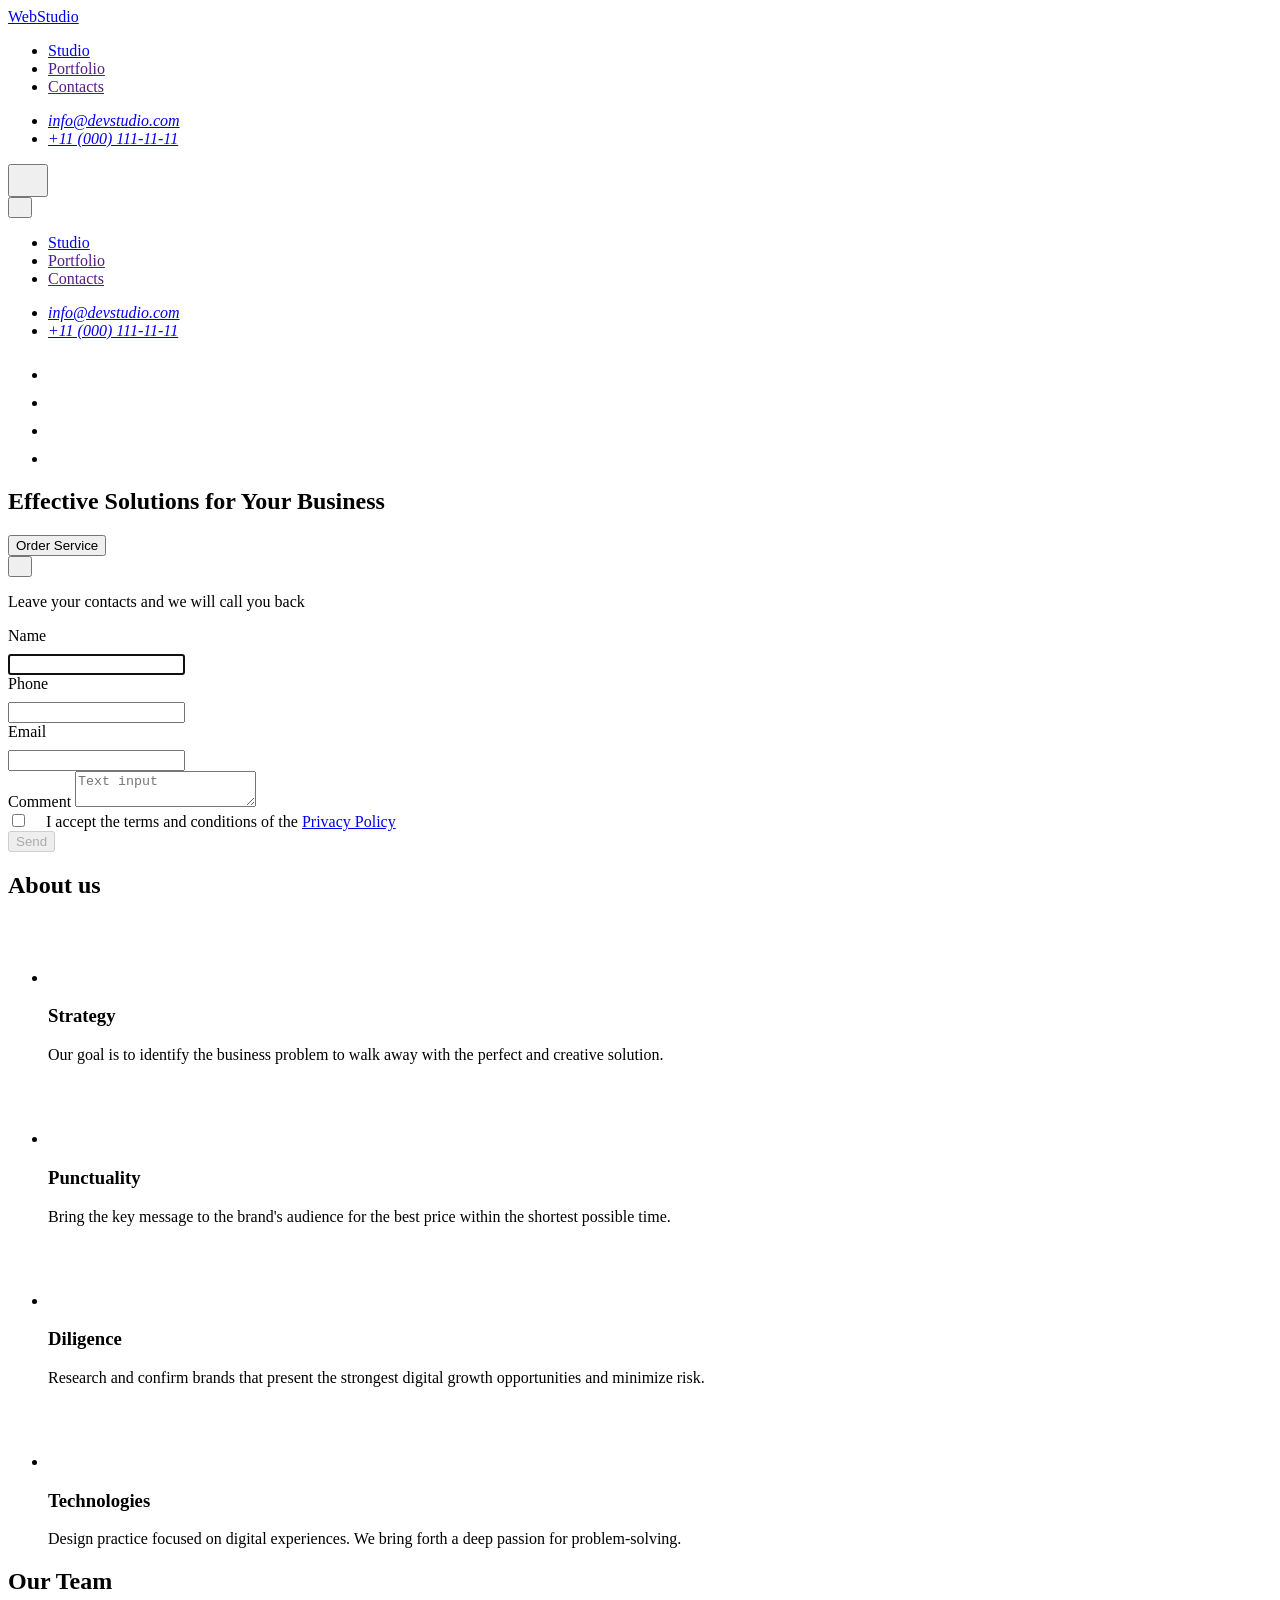
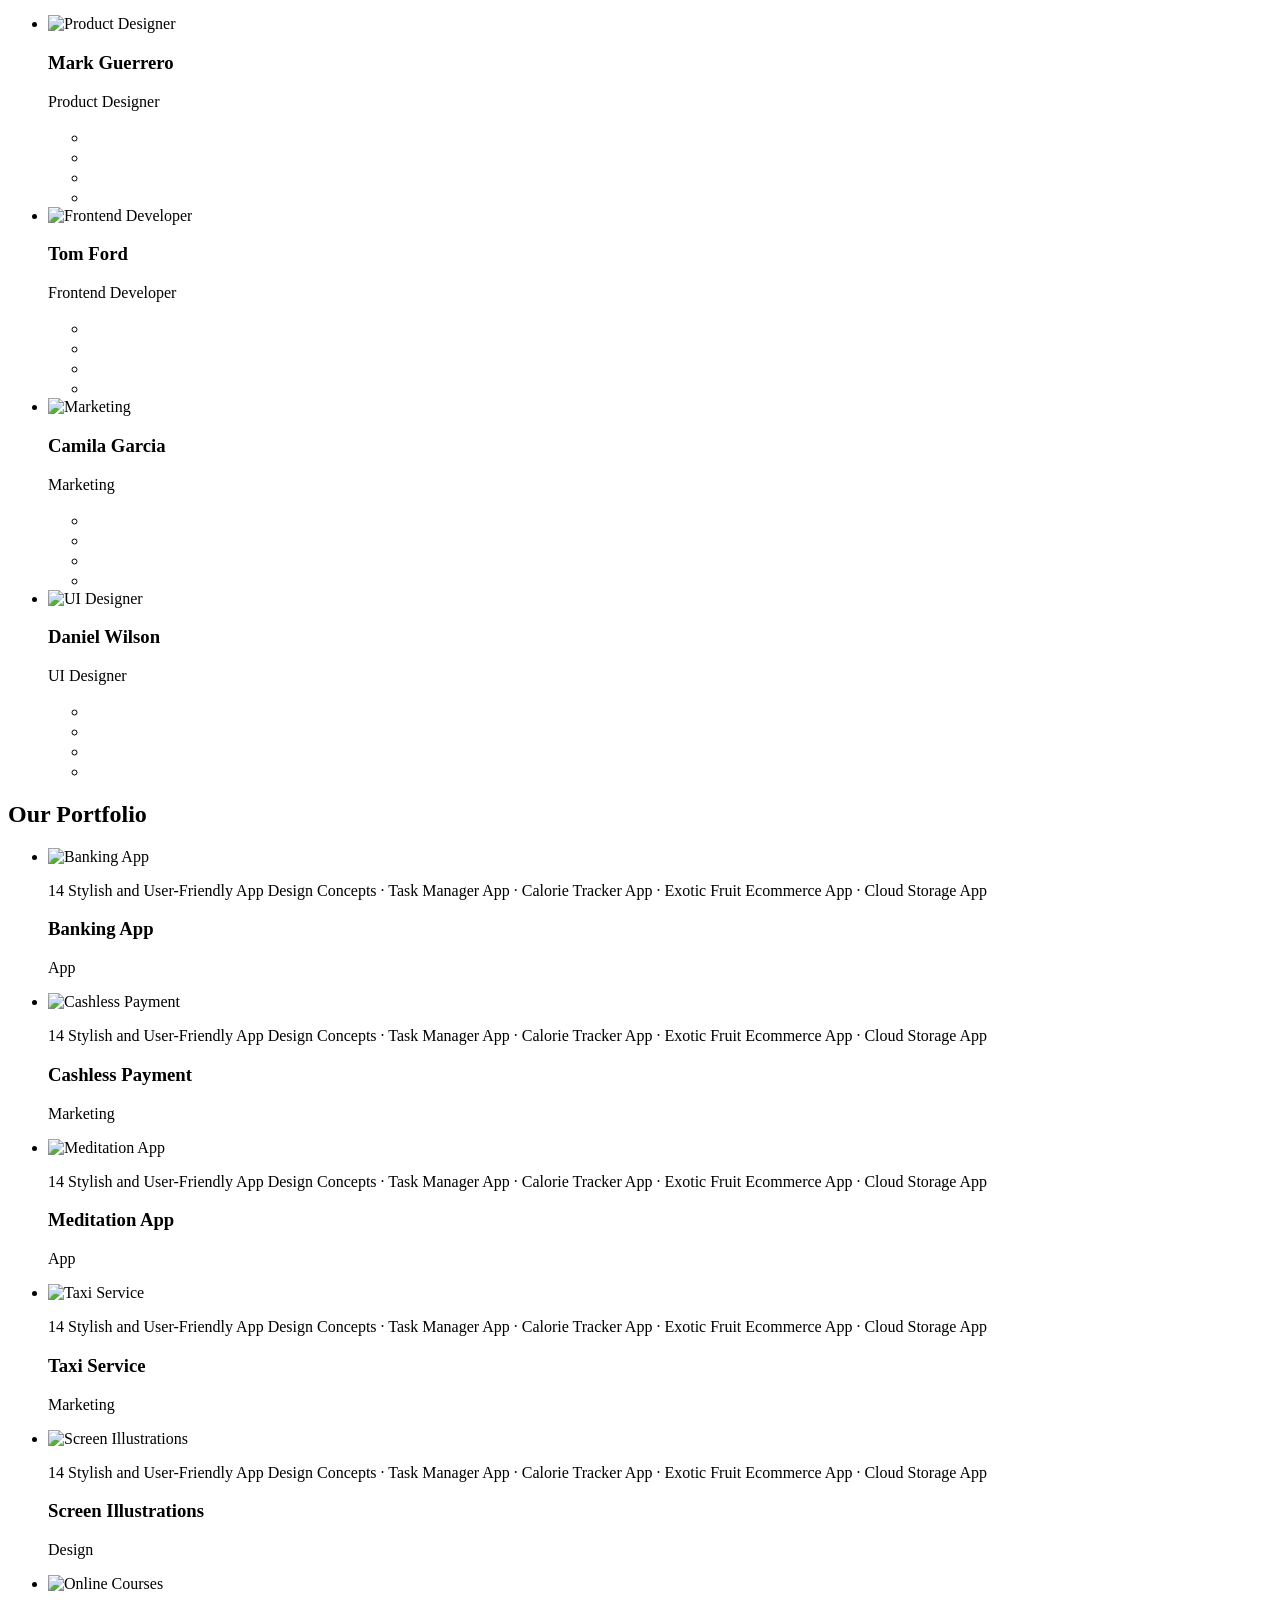
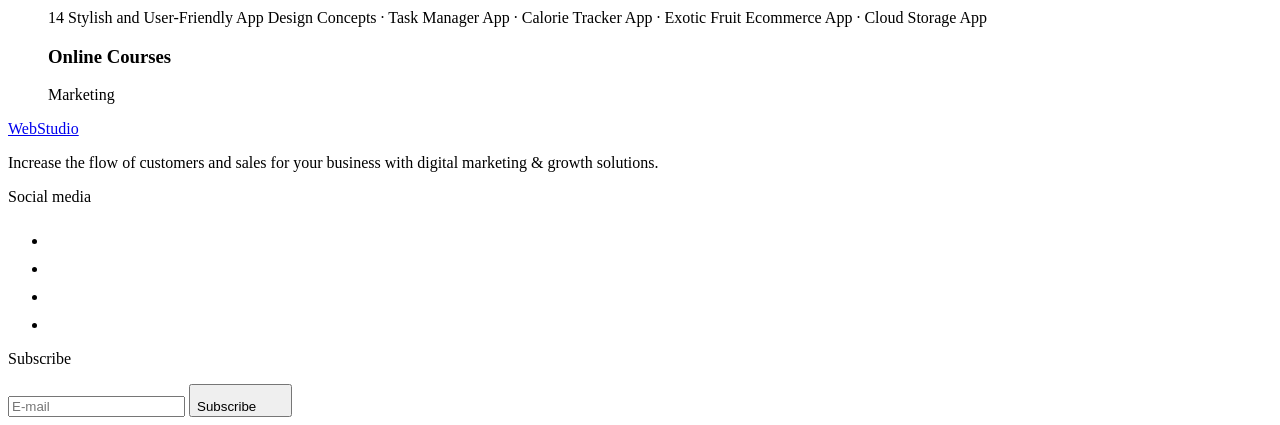
==== commit e212abf5: "Deploying to gh-pages from @ Vadimeks/goit-hw@64fd60e325978553590a327432aabe3722357843 🚀" ====
--- a/index.html
+++ b/index.html
@@ -6,7 +6,7 @@
   <link rel="icon" type="image/svg+xml" href="/goit-team-project/favicon.svg" />
   <meta name="viewport" content="width=device-width, initial-scale=1.0" />
   <title>Title</title>
-  <link rel="stylesheet" crossorigin href="/goit-team-project/assets/styles-BD_iBSyk.css">
+  <link rel="stylesheet" crossorigin href="/goit-team-project/assets/styles-0QDxZtMs.css">
 </head>
 
 <body>
@@ -38,7 +38,7 @@
     </address>
     <button class="burger-btn" type="button" data-menu-open>
       <svg class="burger-icon" width="24" height="24">
-        <use href="./images/icons.svg#icon-burger"></use>
+        <use href="../img/icons.svg#icon-burger"></use>
       </svg>
     </button>
   </div>
@@ -46,7 +46,7 @@
     <div class="mobile-menu-container container">
       <button class="mobile-menu-close" type="button" data-menu-close>
         <svg width="8" height="8" class="close-btn">
-          <use href="./images/icons.svg#icon-close">
+          <use href="../img/icons.svg#icon-close">
           </use>
         </svg>
       </button>
@@ -78,7 +78,7 @@
           <li class="icons">
             <a href="https://www.instagram.com" target="_blank" rel="instagram" class="link-icons">
               <svg width="24" height="24" class="mobile-social">
-                <use href="./images/icons.svg#icon-instagram">
+                <use href="../img/icons.svg#icon-instagram">
                 </use>
               </svg>
             </a>
@@ -86,7 +86,7 @@
           <li class="icons">
             <a href="https://www.twitter.com" target="_blank" rel="twitter" class="link-icons">
               <svg width="24" height="24" class="mobile-social">
-                <use href="./images/icons.svg#icon-group">
+                <use href="../img/icons.svg#icon-group">
                 </use>
               </svg>
             </a>
@@ -94,7 +94,7 @@
           <li class="icons">
             <a href="https://www.facebook.com" target="_blank" rel="facebook" class="link-icons">
               <svg width="24" height="24" class="mobile-social">
-                <use href="./images/icons.svg#icon-vector">
+                <use href="/goit-team-project/assets/icons-CmKKFM-u.svg#icon-vector">
                 </use>
               </svg>
             </a>
@@ -102,7 +102,7 @@
           <li class="icons">
             <a href="https://www.linkedin.com" target="_blank" rel="linkedin" class="link-icons">
               <svg width="24" height="24" class="mobile-social">
-                <use href="./images/icons.svg#icon-linkedin">
+                <use href="../img/icons.svg#icon-linkedin">
                 </use>
               </svg>
             </a>
@@ -193,7 +193,7 @@
             <li class="about-items">
                 <div class="thumb">
                     <svg width="64" height="64" viewBox="0 0 64 64" fill="none">
-                        <use href="./images/icons.svg#icon-antenna-1">
+                        <use href="../img/icons.svg#icon-antenna-1">
                         </use>
                     </svg>
 
@@ -206,7 +206,7 @@
             <li class="about-items">
                 <div class="thumb">
                     <svg width="64" height="64" viewBox="0 0 64 64" fill="none">
-                        <use href="./images/icons.svg#icon-clock-1">
+                        <use href="../img/icons.svg#icon-clock-1">
                         </use>
                     </svg>
                 </div>
@@ -219,7 +219,7 @@
             <li class="about-items">
                 <div class="thumb">
                     <svg width="64" height="64" viewBox="0 0 64 64" fill="none">
-                        <use href="./images/icons.svg#icon-diagram-1">
+                        <use href="../img//icons.svg#icon-diagram-1">
                         </use>
                     </svg>
                 </div>
@@ -231,7 +231,7 @@
             <li class="about-items">
                 <div class="thumb">
                     <svg width="64" height="64" viewBox="0 0 64 64" fill="none">
-                        <use href="./images/icons.svg#icon-astronaut-1">
+                        <use href="../img//icons.svg#icon-astronaut-1">
                         </use>
                     </svg>
                 </div>
@@ -250,7 +250,7 @@
     <h2 class="header-two">Our Team</h2>
     <ul class="team-list">
       <li class="team-items">
-        <img src="./images/img1.jpg" alt="Product Designer" width="264" height="260">
+        <img src="/goit-team-project/assets/img1-BrdlWURO.jpg" alt="Product Designer" width="264" height="260">
         <div class="team-description">
           <h3 class="header-three">Mark Guerrero</h3>
           <p class="text">Product Designer</p>
@@ -258,7 +258,7 @@
             <li class="icons">
               <a href="https://www.instagram.com" target="_blank" rel="instagram" class="link-icons">
                 <svg width="16" height="16" class="team-social">
-                  <use href="./images/icons.svg#icon-instagram">
+                  <use href="../img/icons.svg#icon-instagram">
                   </use>
                 </svg>
               </a>
@@ -266,7 +266,7 @@
             <li class="icons">
               <a href="https://www.twitter.com" target="_blank" rel="twitter" class="link-icons">
                 <svg width="16" height="16" class="team-social">
-                  <use href="./images/icons.svg#icon-group">
+                  <use href="../img/icons.svg#icon-group">
                   </use>
                 </svg>
               </a>
@@ -274,7 +274,7 @@
             <li class="icons">
               <a href="https://www.facebook.com" target="_blank" rel="facebook" class="link-icons">
                 <svg width="16" height="16" class="team-social">
-                  <use href="./images/icons.svg#icon-vector">
+                  <use href="../img/icons.svg#icon-vector">
                   </use>
                 </svg>
               </a>
@@ -282,7 +282,7 @@
             <li class="icons">
               <a href="https://www.linkedin.com" target="_blank" rel="linkedin" class="link-icons">
                 <svg width="16" height="16" class="team-social">
-                  <use href="./images/icons.svg#icon-linkedin">
+                  <use href="../img/icons.svg#icon-linkedin">
                   </use>
                 </svg>
               </a>
@@ -292,7 +292,7 @@
 
       </li>
       <li class="team-items">
-        <img src="./images/img2.jpg" alt="Frontend Developer" width="264" height="260">
+        <img src="/goit-team-project/assets/img2-CSLkdRZ-.jpg" alt="Frontend Developer" width="264" height="260">
         <div class="team-description">
           <h3 class="header-three">Tom Ford</h3>
           <p class="text">Frontend Developer</p>
@@ -300,7 +300,7 @@
             <li class="icons">
               <a href="https://www.instagram.com" target="_blank" rel="instagram" class="link-icons">
                 <svg width="16" height="16" class="team-social">
-                  <use href="./images/icons.svg#icon-instagram">
+                  <use href="../img/icons.svg#icon-instagram">
                   </use>
                 </svg>
               </a>
@@ -308,7 +308,7 @@
             <li class="icons">
               <a href="https://www.twitter.com" target="_blank" rel="twitter" class="link-icons">
                 <svg width="16" height="16" class="team-social">
-                  <use href="./images/icons.svg#icon-group">
+                  <use href="../img/icons.svg#icon-group">
                   </use>
                 </svg>
               </a>
@@ -316,7 +316,7 @@
             <li class="icons">
               <a href="https://www.facebook.com" target="_blank" rel="facebook" class="link-icons">
                 <svg width="16" height="16" class="team-social">
-                  <use href="./images/icons.svg#icon-vector">
+                  <use href="../img/icons.svg#icon-vector">
                   </use>
                 </svg>
               </a>
@@ -324,7 +324,7 @@
             <li class="icons">
               <a href="https://www.linkedin.com" target="_blank" rel="linkedin" class="link-icons">
                 <svg width="16" height="16" class="team-social">
-                  <use href="./images/icons.svg#icon-linkedin">
+                  <use href="../img/icons.svg#icon-linkedin">
                   </use>
                 </svg>
               </a>
@@ -334,7 +334,7 @@
 
       </li>
       <li class="team-items">
-        <img src="./images/img3.jpg" alt="Marketing" width="264" height="260">
+        <img src="/goit-team-project/assets/img3-B60YTMXl.jpg" alt="Marketing" width="264" height="260">
         <div class="team-description">
           <h3 class="header-three">Camila Garcia</h3>
           <p class="text">Marketing</p>
@@ -342,7 +342,7 @@
             <li class="icons">
               <a href="https://www.instagram.com" target="_blank" rel="instagram" class="link-icons">
                 <svg width="16" height="16" class="team-social">
-                  <use href="./images/icons.svg#icon-instagram">
+                  <use href="../img/icons.svg#icon-instagram">
                   </use>
                 </svg>
               </a>
@@ -350,7 +350,7 @@
             <li class="icons">
               <a href="https://www.twitter.com" target="_blank" rel="twitter" class="link-icons">
                 <svg width="16" height="16" class="team-social">
-                  <use href="./images/icons.svg#icon-group">
+                  <use href="../img/icons.svg#icon-group">
                   </use>
                 </svg>
               </a>
@@ -358,7 +358,7 @@
             <li class="icons">
               <a href="https://www.facebook.com" target="_blank" rel="facebook" class="link-icons">
                 <svg width="16" height="16" class="team-social">
-                  <use href="./images/icons.svg#icon-vector">
+                  <use href="../img/icons.svg#icon-vector">
                   </use>
                 </svg>
               </a>
@@ -366,7 +366,7 @@
             <li class="icons">
               <a href="https://www.linkedin.com" target="_blank" rel="linkedin" class="link-icons">
                 <svg width="16" height="16" class="team-social">
-                  <use href="./images/icons.svg#icon-linkedin">
+                  <use href="../img/icons.svg#icon-linkedin">
                   </use>
                 </svg>
               </a>
@@ -376,7 +376,7 @@
 
       </li>
       <li class="team-items">
-        <img src="./images/img4.jpg" alt="UI Designer" width="264" height="260">
+        <img src="/goit-team-project/assets/img4-bC7ndIE9.jpg" alt="UI Designer" width="264" height="260">
         <div class="team-description">
           <h3 class="header-three">Daniel Wilson</h3>
           <p class="text">UI Designer</p>
@@ -384,7 +384,7 @@
             <li class="icons">
               <a href="https://www.instagram.com" target="_blank" rel="instagram" class="link-icons">
                 <svg width="16" height="16" class="team-social">
-                  <use href="./images/icons.svg#icon-instagram">
+                  <use href="../img/icons.svg#icon-instagram">
                   </use>
                 </svg>
               </a>
@@ -392,7 +392,7 @@
             <li class="icons">
               <a href="https://www.twitter.com" target="_blank" rel="twitter" class="link-icons">
                 <svg width="16" height="16" class="team-social">
-                  <use href="./images/icons.svg#icon-group">
+                  <use href="../img/icons.svg#icon-group">
                   </use>
                 </svg>
               </a>
@@ -400,7 +400,7 @@
             <li class="icons">
               <a href="https://www.facebook.com" target="_blank" rel="facebook" class="link-icons">
                 <svg width="16" height="16" class="team-social">
-                  <use href="./images/icons.svg#icon-vector">
+                  <use href="../img/icons.svg#icon-vector">
                   </use>
                 </svg>
               </a>
@@ -408,7 +408,7 @@
             <li class="icons">
               <a href="https://www.linkedin.com" target="_blank" rel="linkedin" class="link-icons">
                 <svg width="16" height="16" class="team-social">
-                  <use href="./images/icons.svg#icon-linkedin">
+                  <use href="../img/icons.svg#icon-linkedin">
                   </use>
                 </svg>
               </a>
@@ -517,17 +517,7 @@
 </section>
   </main>
 
-  <footer class="footer">
-  <div class="container">
-    <p class="footer-desc">
-      Made with ✨ by
-      <a class="footer-link" href="https://goit.global/ua/" target="_blank" rel="noopener noreferrer">
-        GoIT team
-      </a>
-    </p>
-  </div>
-</footer>
-<footer class="footer-section hidden">
+  <footer class="footer-section hidden">
   <div class="container">
     <div class="footer-box">
       <a href="./index.html" class="logo footer-logo">Web<span class="logo-part">Studio</span>
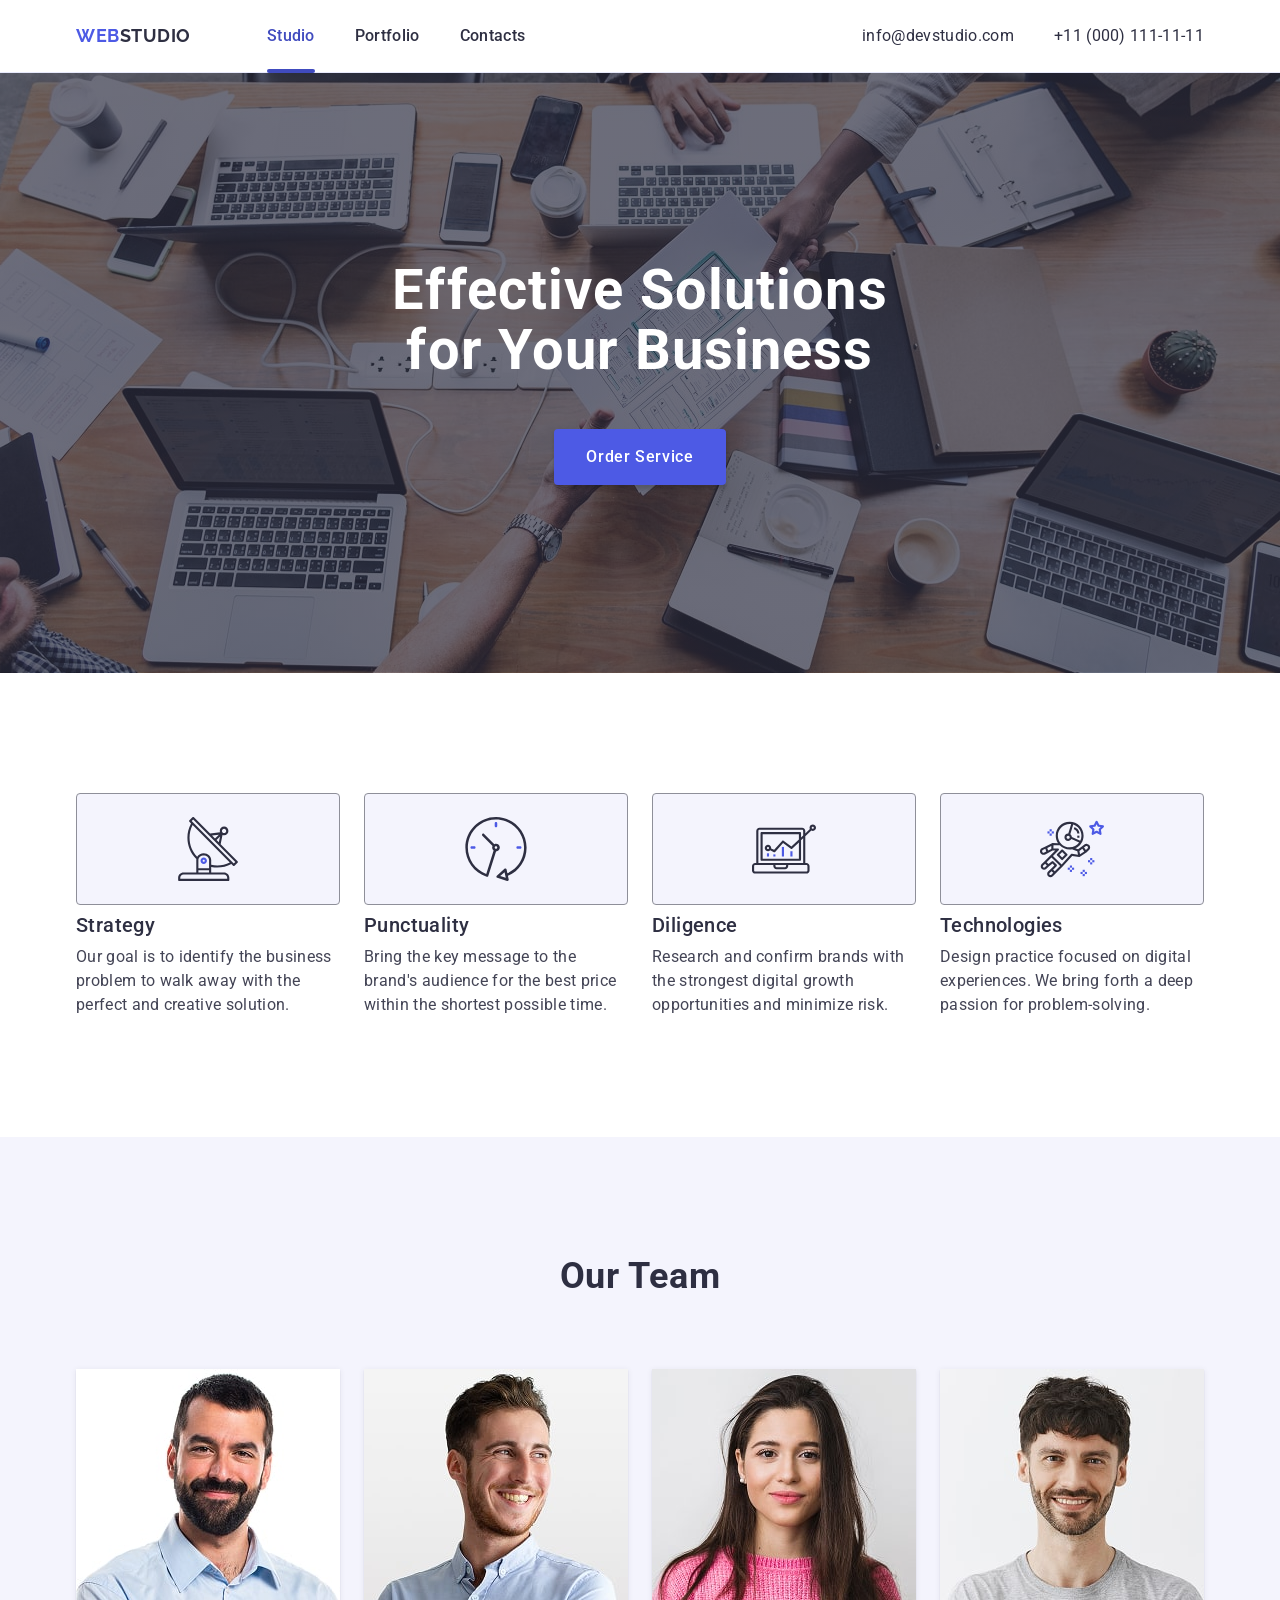
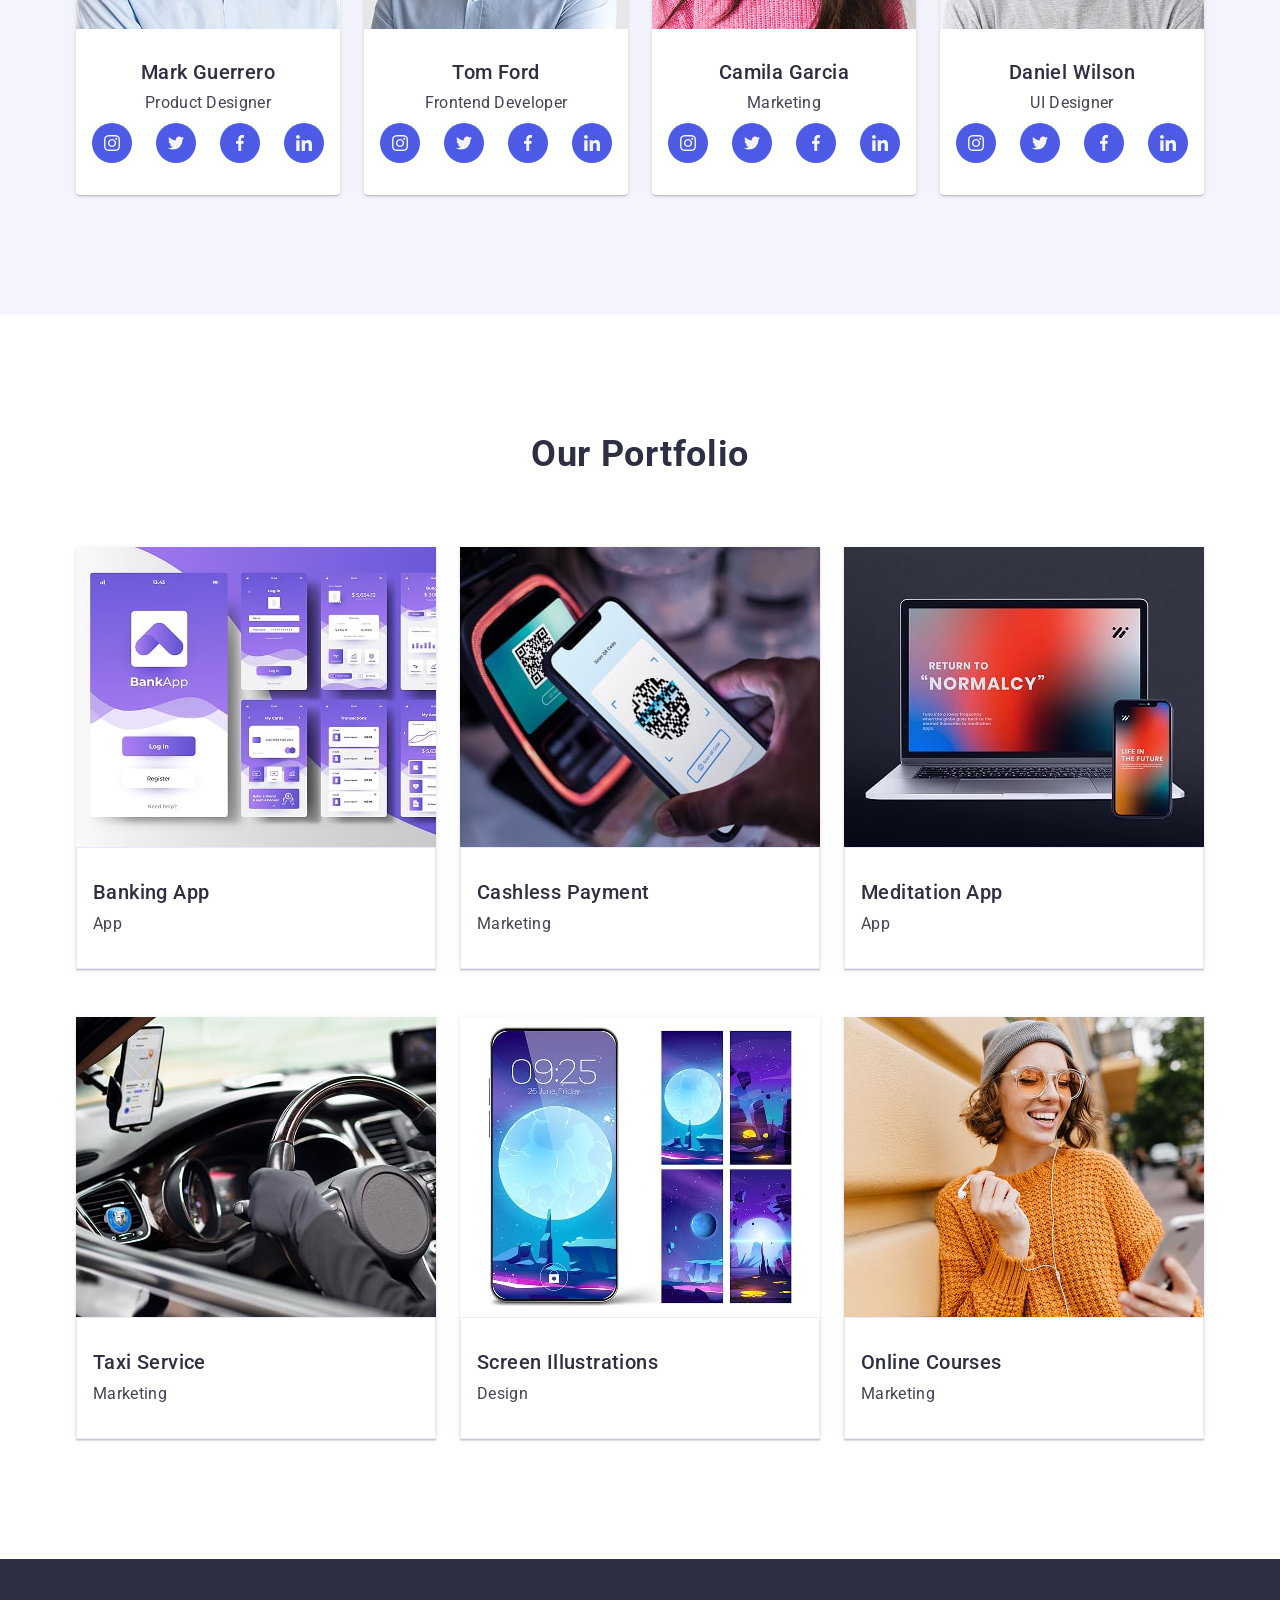
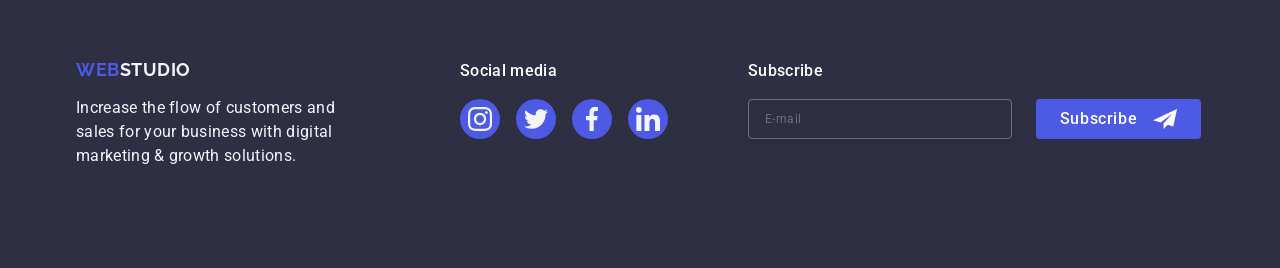
==== commit 2c5fa7db: "renew files" ====
--- a/index.html
+++ b/index.html
@@ -3,586 +3,42 @@
 
 <head>
   <meta charset="UTF-8" />
-  <link rel="icon" type="image/svg+xml" href="/goit-team-project/favicon.svg" />
   <meta name="viewport" content="width=device-width, initial-scale=1.0" />
-  <title>Title</title>
-  <link rel="stylesheet" crossorigin href="/goit-team-project/assets/styles-0QDxZtMs.css">
+  <title>EKS's Portfolio</title>
+  <link rel="stylesheet" href="https://cdnjs.cloudflare.com/ajax/libs/modern-normalize/3.0.1/modern-normalize.min.css"
+    integrity="sha512-q6WgHqiHlKyOqslT/lgBgodhd03Wp4BEqKeW6nNtlOY4quzyG3VoQKFrieaCeSnuVseNKRGpGeDU3qPmabCANg=="
+    crossorigin="anonymous" referrerpolicy="no-referrer" />
+
+  <link rel=" preconnect" href="https://fonts.googleapis.com">
+  <link rel="preconnect" href="https://fonts.gstatic.com" crossorigin>
+  <link
+    href="https://fonts.googleapis.com/css2?family=Raleway:wght@700&family=Roboto:ital,wght@0,400;0,500;0,700;1,400;1,500;1,700&display=swap"
+    rel="stylesheet">
+  <link rel="stylesheet" href="./src/css/styles.css" />
 </head>
 
 <body>
-  <header class="header-section">
-  <div class="container header-container">
-    <nav class="header-nav">
-      <a href="./index.html" class="logo header-logo">Web<span class="logo-part">Studio</span></a>
-      <ul class="nav-list">
-        <li class="nav-items">
-          <a href="./index.html" class="nav-link current">Studio</a>
-        </li>
-        <li class="nav-items">
-          <a href="" class="nav-link">Portfolio</a>
-        </li>
-        <li class="nav-items">
-          <a href="" class="nav-link">Contacts</a>
-        </li>
-      </ul>
-    </nav>
-    <address class="nav-address">
-      <ul class="address-list">
-        <li class="address-items">
-          <a href="mailto:info@devstudio.com" class="address-link">info@devstudio.com</a>
-        </li>
-        <li class="address-items">
-          <a href="tel:+110001111111" class="address-link">+11 (000) 111-11-11</a>
-        </li>
-      </ul>
-    </address>
-    <button class="burger-btn" type="button" data-menu-open>
-      <svg class="burger-icon" width="24" height="24">
-        <use href="../img/icons.svg#icon-burger"></use>
-      </svg>
-    </button>
-  </div>
-  <div class="mobile-menu is-open" data-menu>
-    <div class="mobile-menu-container container">
-      <button class="mobile-menu-close" type="button" data-menu-close>
-        <svg width="8" height="8" class="close-btn">
-          <use href="../img/icons.svg#icon-close">
-          </use>
-        </svg>
-      </button>
-      <nav class="mobile-menu-nav">
-        <ul class="mobile-nav-list">
-          <li class="mobile-nav-items">
-            <a href="./index.html" class="nav-link current">Studio</a>
-          </li>
-          <li class="mobile-nav-items">
-            <a href="" class="nav-link">Portfolio</a>
-          </li>
-          <li class="mobile-nav-items">
-            <a href="" class="nav-link">Contacts</a>
-          </li>
-        </ul>
-      </nav>
-      <address class="mobile-menu-address">
-        <ul class="mobile-address-list">
-          <li class="mobile-address-items">
-            <a href="mailto:info@devstudio.com" class="address-link">info@devstudio.com</a>
-          </li>
-          <li class="mobile-address-items">
-            <a href="tel:+110001111111" class="address-link">+11 (000) 111-11-11</a>
-          </li>
-        </ul>
-      </address>
-      <div class="mobile-menu-social">
-        <ul class="social-icons">
-          <li class="icons">
-            <a href="https://www.instagram.com" target="_blank" rel="instagram" class="link-icons">
-              <svg width="24" height="24" class="mobile-social">
-                <use href="../img/icons.svg#icon-instagram">
-                </use>
-              </svg>
-            </a>
-          </li>
-          <li class="icons">
-            <a href="https://www.twitter.com" target="_blank" rel="twitter" class="link-icons">
-              <svg width="24" height="24" class="mobile-social">
-                <use href="../img/icons.svg#icon-group">
-                </use>
-              </svg>
-            </a>
-          </li>
-          <li class="icons">
-            <a href="https://www.facebook.com" target="_blank" rel="facebook" class="link-icons">
-              <svg width="24" height="24" class="mobile-social">
-                <use href="/goit-team-project/assets/icons-CmKKFM-u.svg#icon-vector">
-                </use>
-              </svg>
-            </a>
-          </li>
-          <li class="icons">
-            <a href="https://www.linkedin.com" target="_blank" rel="linkedin" class="link-icons">
-              <svg width="24" height="24" class="mobile-social">
-                <use href="../img/icons.svg#icon-linkedin">
-                </use>
-              </svg>
-            </a>
-          </li>
-        </ul>
-      </div>
-    </div>
-  </div>
-</header>
+  <div id="header"></div>
+  <!-- <load src="./src/partials/header.html" /> -->
 
   <main>
     <!-- Loads the specified .html file -->
-    <section class="hero-section">
-    <div class="container">
-        <h1 class="header-one">Effective Solutions for Your Business</h1>
-        <button type="button" class="button" data-modal-open>Order Service</button>
-    </div>
-</section>
-<div class="backdrop hidden" data-modal>
-    <div class="modal">
-        <button class="modal-close" type="button" data-modal-close>
-            <svg width="8" height="8" class="close-btn">
-                <use href="./images/icons.svg#icon-close">
-                </use>
-            </svg>
-        </button>
-        <p class="modal-title">Leave your contacts and we will call you back</p>
-        <form class="modal-form" name="issue_report_form" autocomplete="off">
-
-            <div class="form-field">
-                <label class="form-label" for="user-name">Name</label>
-                <div class="input-wrapper">
-                    <input class="form-input" name="user-name" id="user-name" type="text" autofocus required />
-                    <svg class="form-icon" width="18" height="24">
-                        <use href="./images/icons.svg#icon-user"></use>
-                    </svg>
-                </div>
-            </div>
-            <div class="form-field">
-                <label class="form-label" for="phone">Phone</label>
-                <div class="input-wrapper">
-                    <input class="form-input" name="phone" id="phone" type="tel" required />
-                    <svg class="form-icon" width="18" height="24">
-                        <use href="./images/icons.svg#icon-tel"></use>
-                    </svg>
-                </div>
-            </div>
-            <div class="form-field">
-                <label class="form-label" for="email">Email</label>
-                <div class="input-wrapper">
-                    <input class="form-input" name="email" id="email" type="email" required />
-                    <svg class="form-icon" width="18" height="24">
-                        <use href="./images/icons.svg#icon-email"></use>
-                    </svg>
-                </div>
-            </div>
-            <div class="form-field textarea-div">
-                <label class="form-label" for="user-comment">Comment</label>
-                <textarea class="form-textarea" name="user-comment" id="user-comment"
-                    placeholder="Text input"></textarea>
-            </div>
-            <div class="form-field checkbox">
-
-                <input class="form-checkbox visually-hidden" type="checkbox" name="user-privacy" id="user-privacy"
-                    required value="true" />
-                <label class="form-label" for="user-privacy">
-                    <span class="custom-icon">
-                        <svg class="form-icon-check" width="10" height="8">
-                            <use href="./images/icons.svg#icon-checkbox"></use>
-                        </svg>
-                    </span>
-                    I accept the terms and conditions of the
-                    <a class="check-link" href="#" target="_blank"> Privacy Policy</a>
-                </label>
-
-            </div>
-            <button type="submit" class="button form-button" id="submitBtn" disabled>
-                <span class="text-btn">Send</span>
-            </button>
-        </form>
-    </div>
-</div>
-    <section class="about-section">
-    <div class="container">
-
-        <h2 class="visually-hidden">About us</h2>
-        <ul class="about-list">
-            <li class="about-items">
-                <div class="thumb">
-                    <svg width="64" height="64" viewBox="0 0 64 64" fill="none">
-                        <use href="../img/icons.svg#icon-antenna-1">
-                        </use>
-                    </svg>
-
-                </div>
-                <h3 class="header-three">Strategy</h3>
-                <p class="text">Our goal is to identify the business
-                    problem to walk away with the perfect and creative solution.
-                </p>
-            </li>
-            <li class="about-items">
-                <div class="thumb">
-                    <svg width="64" height="64" viewBox="0 0 64 64" fill="none">
-                        <use href="../img/icons.svg#icon-clock-1">
-                        </use>
-                    </svg>
-                </div>
-                <h3 class="header-three">Punctuality</h3>
-                <p class="text">Bring the key message to the brand's audience for the best price within the
-                    shortest possible
-                    time.
-                </p>
-            </li>
-            <li class="about-items">
-                <div class="thumb">
-                    <svg width="64" height="64" viewBox="0 0 64 64" fill="none">
-                        <use href="../img//icons.svg#icon-diagram-1">
-                        </use>
-                    </svg>
-                </div>
-                <h3 class="header-three">Diligence</h3>
-                <p class="text">Research and confirm brands that present the strongest digital growth
-                    opportunities and minimize
-                    risk.</p>
-            </li>
-            <li class="about-items">
-                <div class="thumb">
-                    <svg width="64" height="64" viewBox="0 0 64 64" fill="none">
-                        <use href="../img//icons.svg#icon-astronaut-1">
-                        </use>
-                    </svg>
-                </div>
-                <h3 class="header-three">Technologies</h3>
-                <p class="text">Design practice focused on digital experiences. We bring forth a deep
-                    passion
-                    for
-                    problem-solving.
-                </p>
-            </li>
-        </ul>
-    </div>
-</section>
-    <section class="team-section">
-  <div class="container">
-    <h2 class="header-two">Our Team</h2>
-    <ul class="team-list">
-      <li class="team-items">
-        <img src="/goit-team-project/assets/img1-BrdlWURO.jpg" alt="Product Designer" width="264" height="260">
-        <div class="team-description">
-          <h3 class="header-three">Mark Guerrero</h3>
-          <p class="text">Product Designer</p>
-          <ul class="social-icons">
-            <li class="icons">
-              <a href="https://www.instagram.com" target="_blank" rel="instagram" class="link-icons">
-                <svg width="16" height="16" class="team-social">
-                  <use href="../img/icons.svg#icon-instagram">
-                  </use>
-                </svg>
-              </a>
-            </li>
-            <li class="icons">
-              <a href="https://www.twitter.com" target="_blank" rel="twitter" class="link-icons">
-                <svg width="16" height="16" class="team-social">
-                  <use href="../img/icons.svg#icon-group">
-                  </use>
-                </svg>
-              </a>
-            </li>
-            <li class="icons">
-              <a href="https://www.facebook.com" target="_blank" rel="facebook" class="link-icons">
-                <svg width="16" height="16" class="team-social">
-                  <use href="../img/icons.svg#icon-vector">
-                  </use>
-                </svg>
-              </a>
-            </li>
-            <li class="icons">
-              <a href="https://www.linkedin.com" target="_blank" rel="linkedin" class="link-icons">
-                <svg width="16" height="16" class="team-social">
-                  <use href="../img/icons.svg#icon-linkedin">
-                  </use>
-                </svg>
-              </a>
-            </li>
-          </ul>
-        </div>
-
-      </li>
-      <li class="team-items">
-        <img src="/goit-team-project/assets/img2-CSLkdRZ-.jpg" alt="Frontend Developer" width="264" height="260">
-        <div class="team-description">
-          <h3 class="header-three">Tom Ford</h3>
-          <p class="text">Frontend Developer</p>
-          <ul class="social-icons">
-            <li class="icons">
-              <a href="https://www.instagram.com" target="_blank" rel="instagram" class="link-icons">
-                <svg width="16" height="16" class="team-social">
-                  <use href="../img/icons.svg#icon-instagram">
-                  </use>
-                </svg>
-              </a>
-            </li>
-            <li class="icons">
-              <a href="https://www.twitter.com" target="_blank" rel="twitter" class="link-icons">
-                <svg width="16" height="16" class="team-social">
-                  <use href="../img/icons.svg#icon-group">
-                  </use>
-                </svg>
-              </a>
-            </li>
-            <li class="icons">
-              <a href="https://www.facebook.com" target="_blank" rel="facebook" class="link-icons">
-                <svg width="16" height="16" class="team-social">
-                  <use href="../img/icons.svg#icon-vector">
-                  </use>
-                </svg>
-              </a>
-            </li>
-            <li class="icons">
-              <a href="https://www.linkedin.com" target="_blank" rel="linkedin" class="link-icons">
-                <svg width="16" height="16" class="team-social">
-                  <use href="../img/icons.svg#icon-linkedin">
-                  </use>
-                </svg>
-              </a>
-            </li>
-          </ul>
-        </div>
-
-      </li>
-      <li class="team-items">
-        <img src="/goit-team-project/assets/img3-B60YTMXl.jpg" alt="Marketing" width="264" height="260">
-        <div class="team-description">
-          <h3 class="header-three">Camila Garcia</h3>
-          <p class="text">Marketing</p>
-          <ul class="social-icons">
-            <li class="icons">
-              <a href="https://www.instagram.com" target="_blank" rel="instagram" class="link-icons">
-                <svg width="16" height="16" class="team-social">
-                  <use href="../img/icons.svg#icon-instagram">
-                  </use>
-                </svg>
-              </a>
-            </li>
-            <li class="icons">
-              <a href="https://www.twitter.com" target="_blank" rel="twitter" class="link-icons">
-                <svg width="16" height="16" class="team-social">
-                  <use href="../img/icons.svg#icon-group">
-                  </use>
-                </svg>
-              </a>
-            </li>
-            <li class="icons">
-              <a href="https://www.facebook.com" target="_blank" rel="facebook" class="link-icons">
-                <svg width="16" height="16" class="team-social">
-                  <use href="../img/icons.svg#icon-vector">
-                  </use>
-                </svg>
-              </a>
-            </li>
-            <li class="icons">
-              <a href="https://www.linkedin.com" target="_blank" rel="linkedin" class="link-icons">
-                <svg width="16" height="16" class="team-social">
-                  <use href="../img/icons.svg#icon-linkedin">
-                  </use>
-                </svg>
-              </a>
-            </li>
-          </ul>
-        </div>
-
-      </li>
-      <li class="team-items">
-        <img src="/goit-team-project/assets/img4-bC7ndIE9.jpg" alt="UI Designer" width="264" height="260">
-        <div class="team-description">
-          <h3 class="header-three">Daniel Wilson</h3>
-          <p class="text">UI Designer</p>
-          <ul class="social-icons">
-            <li class="icons">
-              <a href="https://www.instagram.com" target="_blank" rel="instagram" class="link-icons">
-                <svg width="16" height="16" class="team-social">
-                  <use href="../img/icons.svg#icon-instagram">
-                  </use>
-                </svg>
-              </a>
-            </li>
-            <li class="icons">
-              <a href="https://www.twitter.com" target="_blank" rel="twitter" class="link-icons">
-                <svg width="16" height="16" class="team-social">
-                  <use href="../img/icons.svg#icon-group">
-                  </use>
-                </svg>
-              </a>
-            </li>
-            <li class="icons">
-              <a href="https://www.facebook.com" target="_blank" rel="facebook" class="link-icons">
-                <svg width="16" height="16" class="team-social">
-                  <use href="../img/icons.svg#icon-vector">
-                  </use>
-                </svg>
-              </a>
-            </li>
-            <li class="icons">
-              <a href="https://www.linkedin.com" target="_blank" rel="linkedin" class="link-icons">
-                <svg width="16" height="16" class="team-social">
-                  <use href="../img/icons.svg#icon-linkedin">
-                  </use>
-                </svg>
-              </a>
-            </li>
-          </ul>
-        </div>
-
-      </li>
-    </ul>
-  </div>
-</section>
-    <section class="portfolio-section hidden">
-  <div class="container">
-    <h2 class="header-two">Our Portfolio</h2>
-    <ul class="portfolio-list">
-      <li class="portfolio-items">
-        <div class="image-container">
-          <img src="./images/banking.jpg" alt="Banking App" width="360" height="300">
-
-          <p class="hover-content">14 Stylish and User-Friendly App Design Concepts · Task Manager App
-            ·
-            Calorie Tracker App · Exotic Fruit Ecommerce App ·
-            Cloud Storage App</p>
-
-        </div>
-        <div class="product-descr">
-          <h3 class="header-three">Banking App</h3>
-          <p class="text">App</p>
-        </div>
-      </li>
-      <li class="portfolio-items">
-        <div class="image-container">
-          <img src="./images/cashless.jpg" alt="Cashless Payment" width="360" height="300">
-
-          <p class="hover-content">14 Stylish and User-Friendly App Design Concepts · Task Manager App
-            ·
-            Calorie Tracker App · Exotic Fruit Ecommerce App ·
-            Cloud Storage App</p>
-
-        </div>
-        <div class="product-descr">
-          <h3 class="header-three">Cashless Payment</h3>
-          <p class="text">Marketing</p>
-        </div>
-      </li>
-      <li class="portfolio-items">
-        <div class="image-container">
-          <img src="./images/meditation.jpg" alt="Meditation App" width="360" height="300">
-
-          <p class="hover-content">14 Stylish and User-Friendly App Design Concepts · Task Manager App
-            ·
-            Calorie Tracker App · Exotic Fruit Ecommerce App ·
-            Cloud Storage App</p>
-
-        </div>
-        <div class="product-descr">
-          <h3 class="header-three">Meditation App</h3>
-          <p class="text">App</p>
-        </div>
-      </li>
-      <li class="portfolio-items">
-        <div class="image-container">
-          <img src="./images/taxi.jpg" alt="Taxi Service" width="360" height="300">
-
-          <p class="hover-content">14 Stylish and User-Friendly App Design Concepts · Task Manager App
-            ·
-            Calorie Tracker App · Exotic Fruit Ecommerce App ·
-            Cloud Storage App</p>
-
-        </div>
-        <div class="product-descr">
-          <h3 class="header-three">Taxi Service</h3>
-          <p class="text">Marketing</p>
-        </div>
-      </li>
-      <li class="portfolio-items">
-        <div class="image-container">
-          <img src="./images/screen.jpg" alt="Screen Illustrations" width="360" height="300">
-          <p class="hover-content">14 Stylish and User-Friendly App Design Concepts · Task
-            Manager App ·
-            Calorie Tracker App · Exotic Fruit Ecommerce App ·
-            Cloud Storage App</p>
-        </div>
-        <div class="product-descr">
-          <h3 class="header-three">Screen Illustrations</h3>
-          <p class="text">Design</p>
-        </div>
-      </li>
-      <li class="portfolio-items">
-        <div class="image-container">
-          <img src="./images/courses.jpg" alt="Online Courses" width="360" height="300">
-
-          <p class="hover-content">14 Stylish and User-Friendly App Design Concepts · Task Manager App
-            ·
-            Calorie Tracker App · Exotic Fruit Ecommerce App ·
-            Cloud Storage App</p>
-
-        </div>
-        <div class="product-descr">
-          <h3 class="header-three">Online Courses</h3>
-          <p class="text">Marketing</p>
-        </div>
-      </li>
-    </ul>
-  </div>
-</section>
+    <div id="hero"></div>
+    <div id="about"></div>
+    <div id="team"></div>
+    <div id="portfolio"></div>
+    <!-- <load src="./src/partials/hero.html" />
+    <load src="./src/partials/about.html" />
+    <load src="./src/partials/team.html" />
+    <load src="./src/partials/portfolio.html" /> -->
   </main>
 
-  <footer class="footer-section hidden">
-  <div class="container">
-    <div class="footer-box">
-      <a href="./index.html" class="logo footer-logo">Web<span class="logo-part">Studio</span>
-      </a>
-      <p class="text">Increase the flow of customers and sales for your business with digital
-        marketing &
-        growth solutions.
-      </p>
-    </div>
-    <div class="footer-social">
-      <p class="text">Social media</p>
-      <ul class="social-icons">
-        <li class="icons">
-          <a href="https://www.instagram.com" target="_blank" rel="instagram" class="link-icons">
-            <svg width="24" height="24" class="svg-footer">
-              <use href="./images/icons.svg#icon-instagram">
-              </use>
-            </svg>
-          </a>
-        </li>
-        <li class="icons">
-          <a href="https://www.twitter.com" target="_blank" rel="twitter" class="link-icons">
-            <svg width="24" height="24" class="svg-footer">
-              <use href="./images/icons.svg#icon-group">
-              </use>
-            </svg>
-          </a>
-        </li>
-        <li class="icons">
-          <a href="https://www.facebook.com" target="_blank" rel="facebook" class="link-icons">
-            <svg width="24" height="24" class="svg-footer">
-              <use href="./images/icons.svg#icon-vector">
-              </use>
-            </svg>
-          </a>
-        </li>
-        <li class="icons">
-          <a href="https://www.linkedin.com" target="_blank" rel="linkedin" class="link-icons">
-            <svg width="24" height="24" class="svg-footer">
-              <use href="./images/icons.svg#icon-linkedin">
-              </use>
-            </svg>
-          </a>
-        </li>
-      </ul>
-    </div>
-    <div class="footer-subscribe">
-      <p class="subscribe-text">Subscribe</p>
-      <form class="footer-form">
-        <label class="footer-form-label" for="user-email">
-          <input class="footer-input" type="email" name="user-email" id="user-email" placeholder="E-mail" />
-        </label>
-        <button type="submit" class="footer-btn">
-          Subscribe
-          <svg class="subscribe-icon" width="24" height="24">
-            <use href="./images/icons.svg#icon-subscribe"></use>
-          </svg>
-        </button>
-      </form>
-    </div>
-  </div>
-</footer>
+  <!-- <load src="./src/partials/footer.html" /> -->
 
-  <script src="./js/modal.js"></script>
-  <script src="./js/menu.js"></script>
+  <div id="footer"></div>
+  <script src="./src/js/loadSections.js"></script>
+  <script src="./src/js/modal.js"></script>
+  <script src="./src/js/menu.js"></script>
 </body>
 
 </html>
--- a/src/css/styles.css
+++ b/src/css/styles.css
@@ -0,0 +1,18 @@
+/**
+  |============================
+  | include css partials with
+  | default @import url()
+  |============================
+*/
+/* Common styles */
+@import url('./reset.css');
+@import url('./base.css');
+@import url('./container.css');
+
+/* Sections style */
+@import url('./header.css');
+@import url('./hero.css');
+@import url('./about.css');
+@import url('./team.css');
+@import url('./portfolio.css');
+@import url('./footer.css');
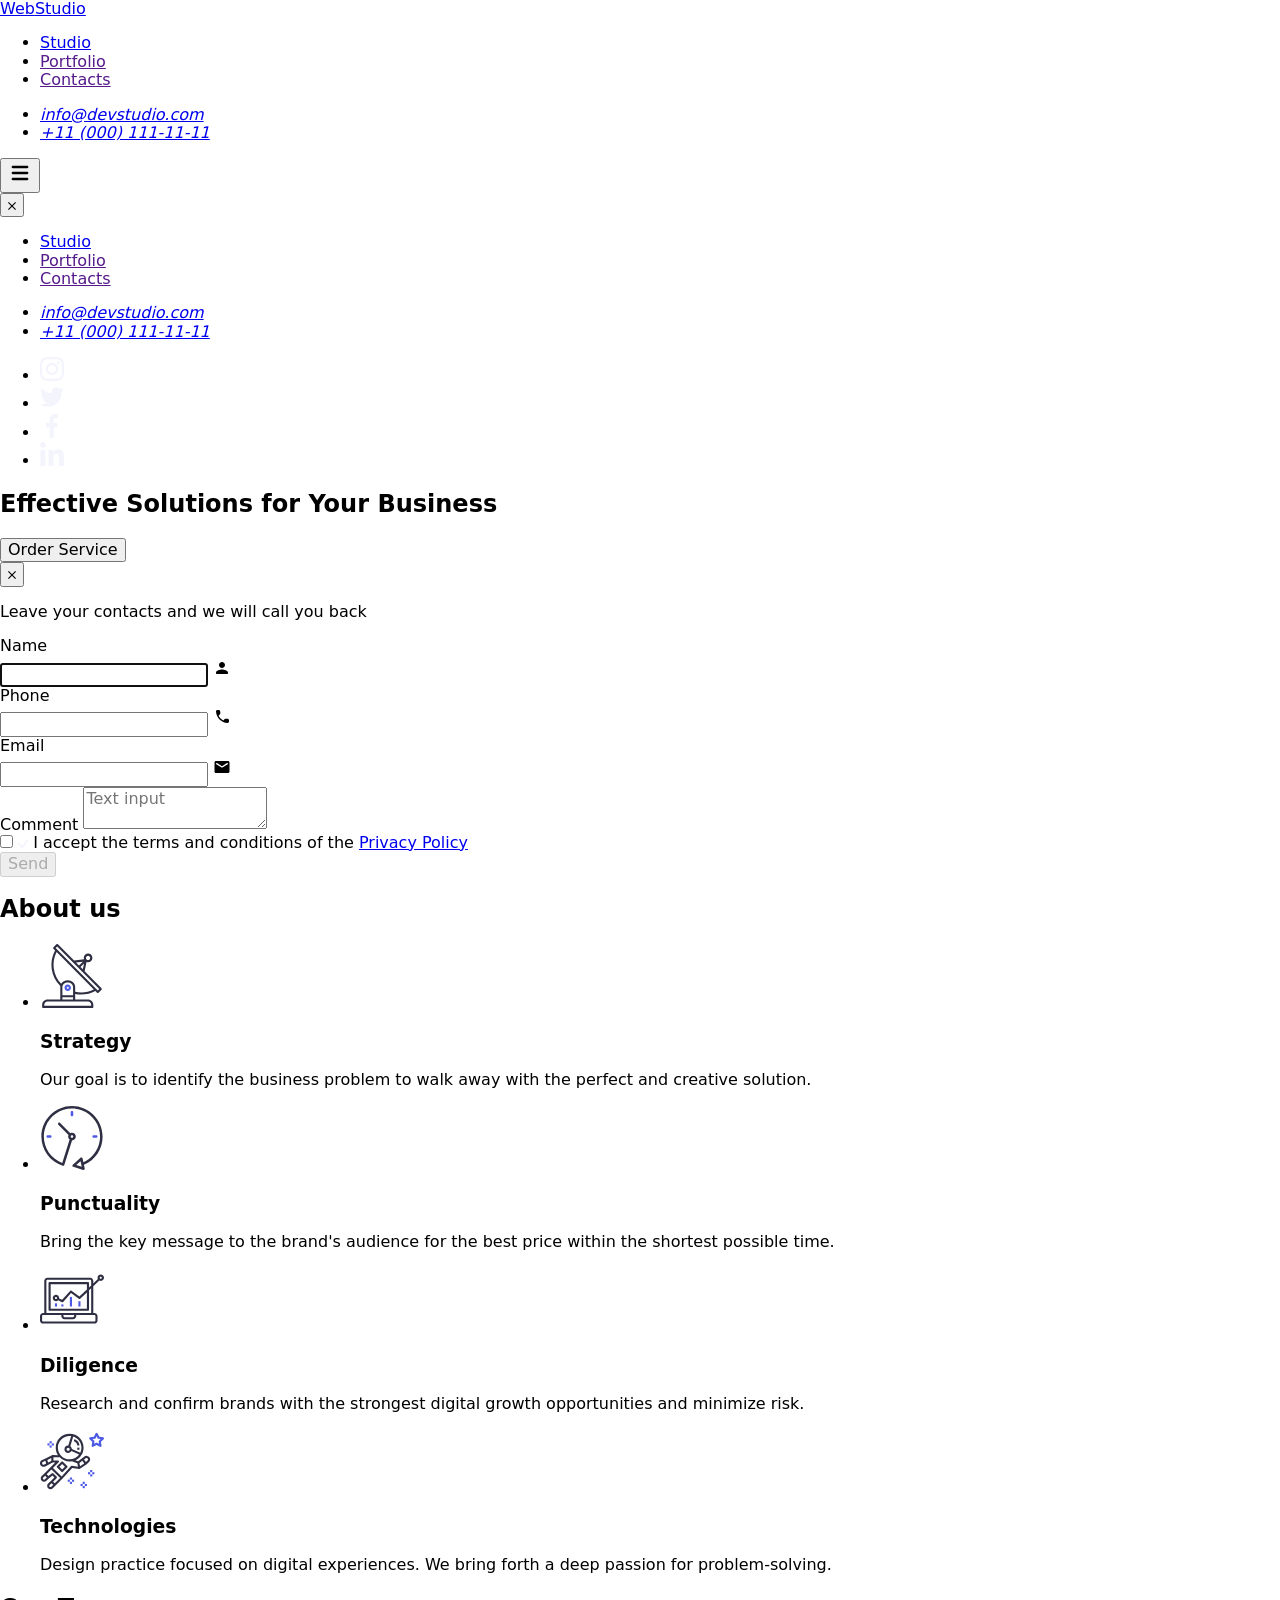
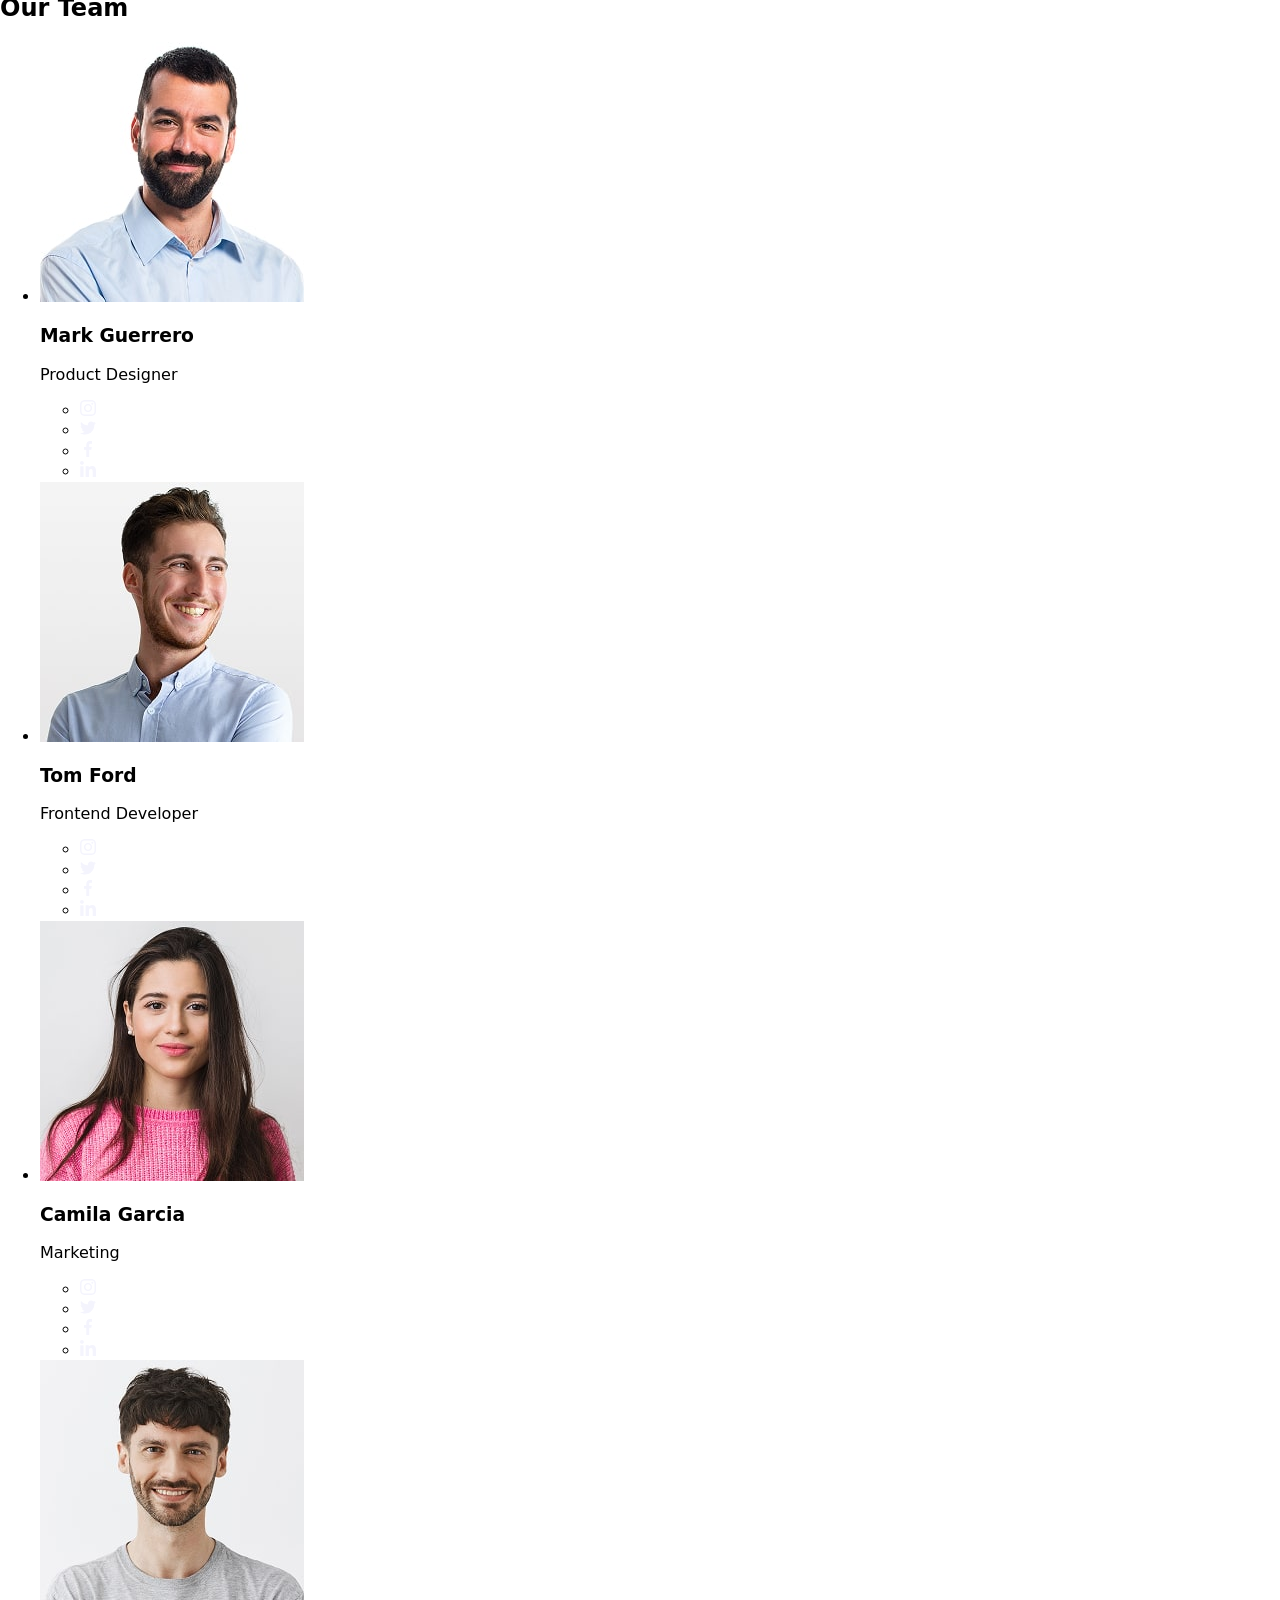
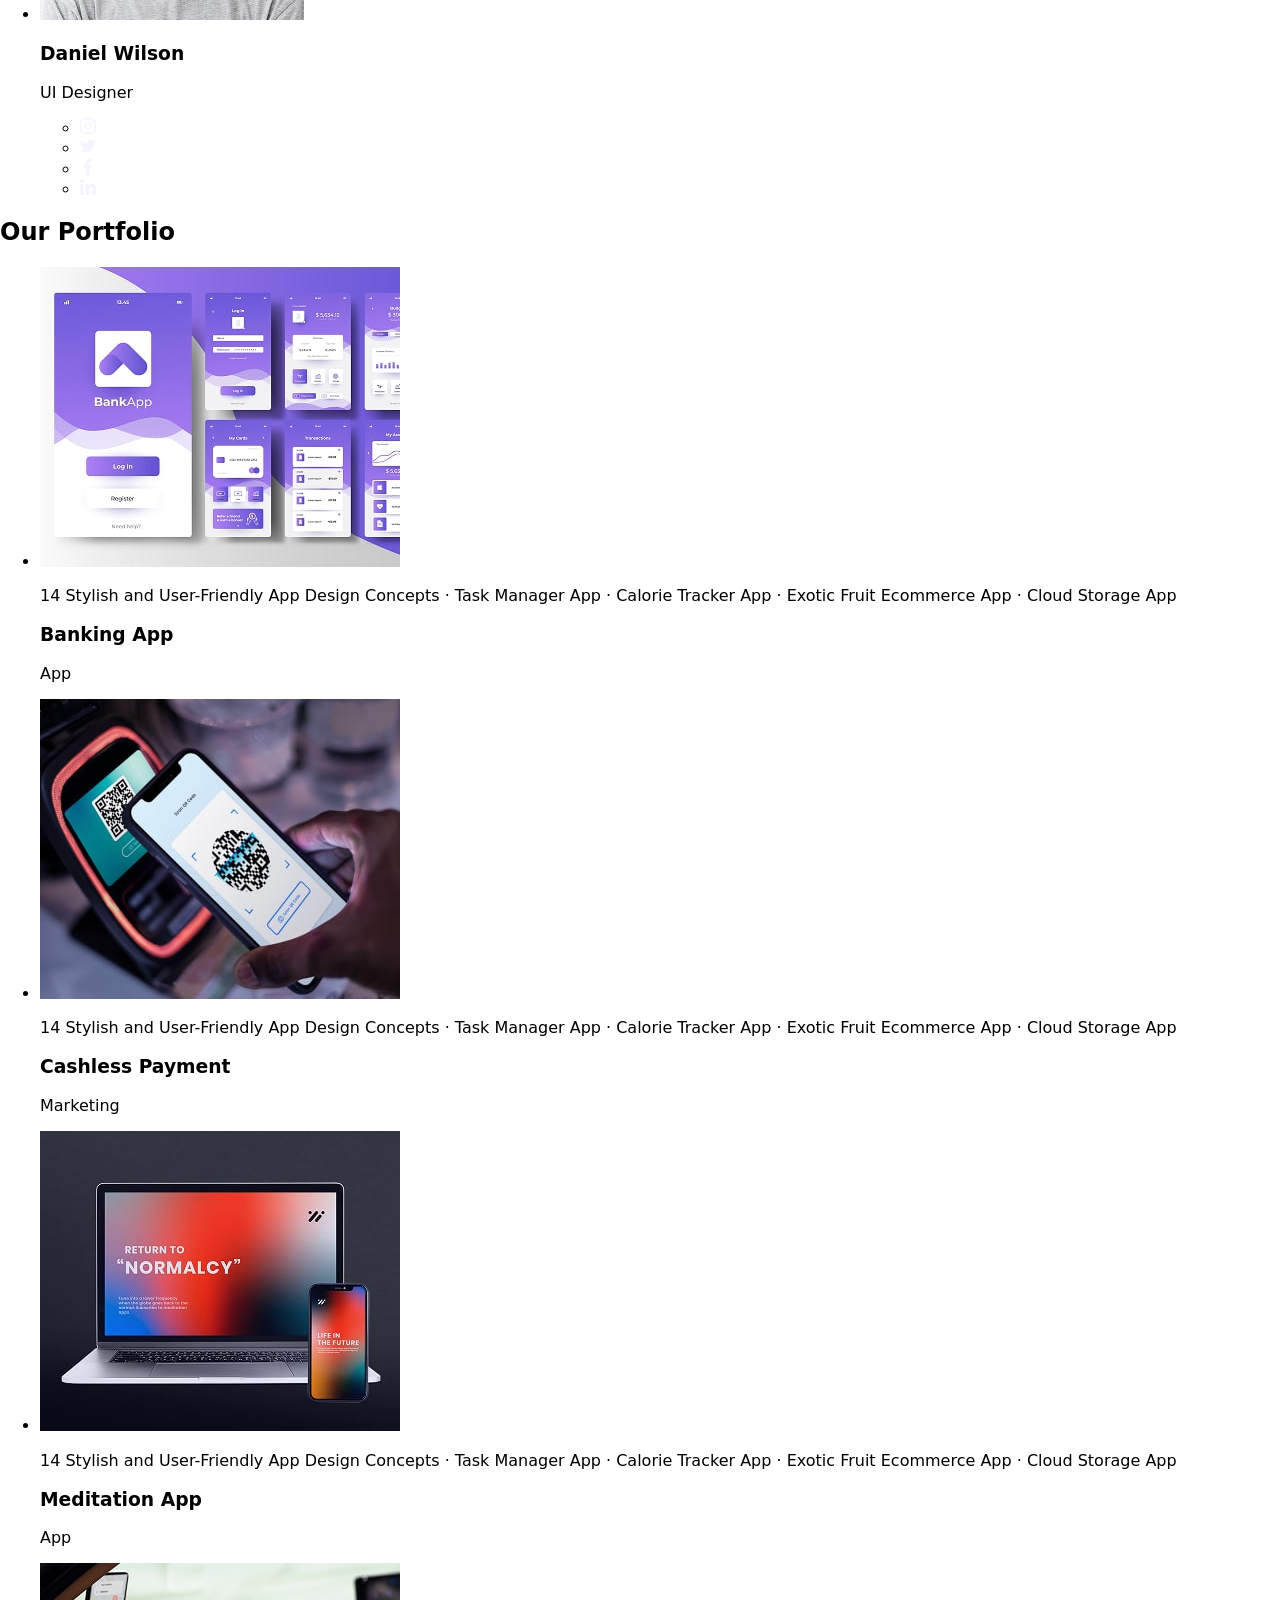
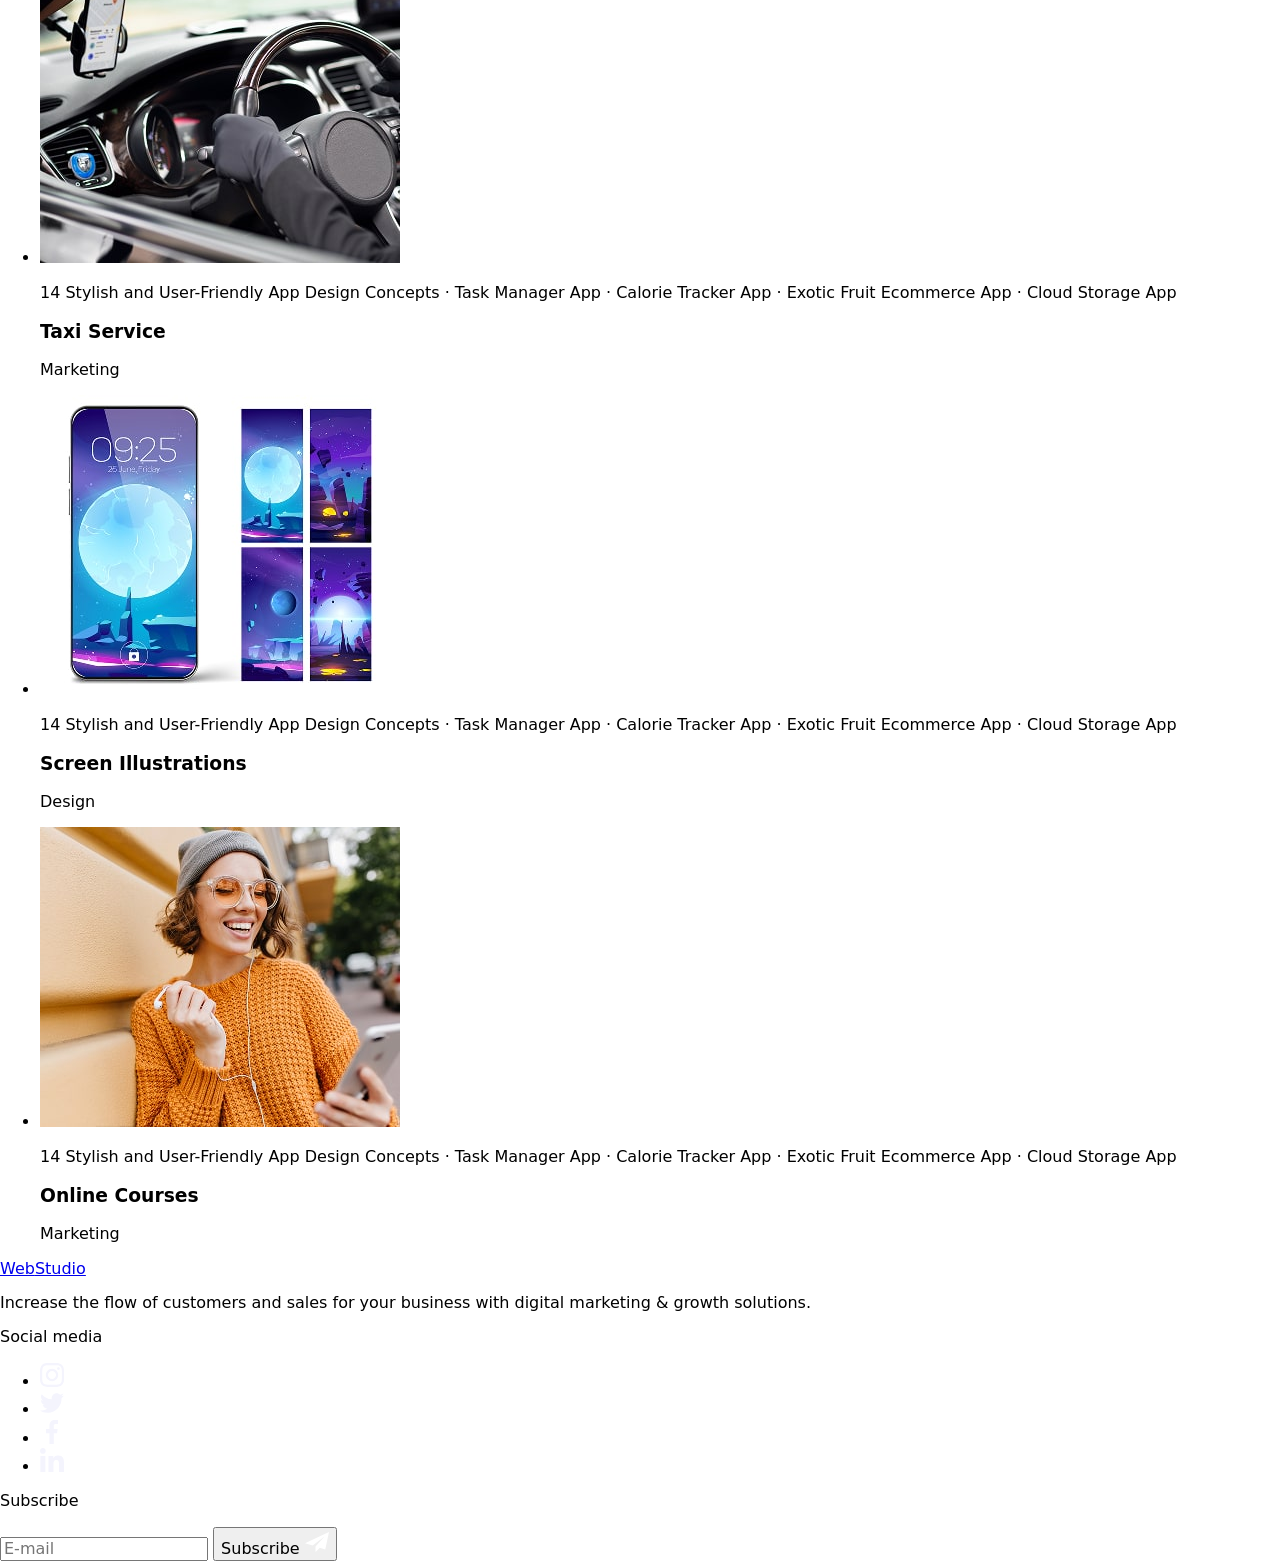
==== commit 7dd56d0c: "Deploying to gh-pages from @ Vadimeks/goit-hw@2c5fa7dba0103a6d0c143ed07d1d61338f2a4271 🚀" ====
--- a/index.html
+++ b/index.html
@@ -14,7 +14,7 @@
   <link
     href="https://fonts.googleapis.com/css2?family=Raleway:wght@700&family=Roboto:ital,wght@0,400;0,500;0,700;1,400;1,500;1,700&display=swap"
     rel="stylesheet">
-  <link rel="stylesheet" href="./src/css/styles.css" />
+  <link rel="stylesheet" crossorigin href="/goit-team-project/assets/index-ye2p9EbK.css">
 </head>
 
 <body>
